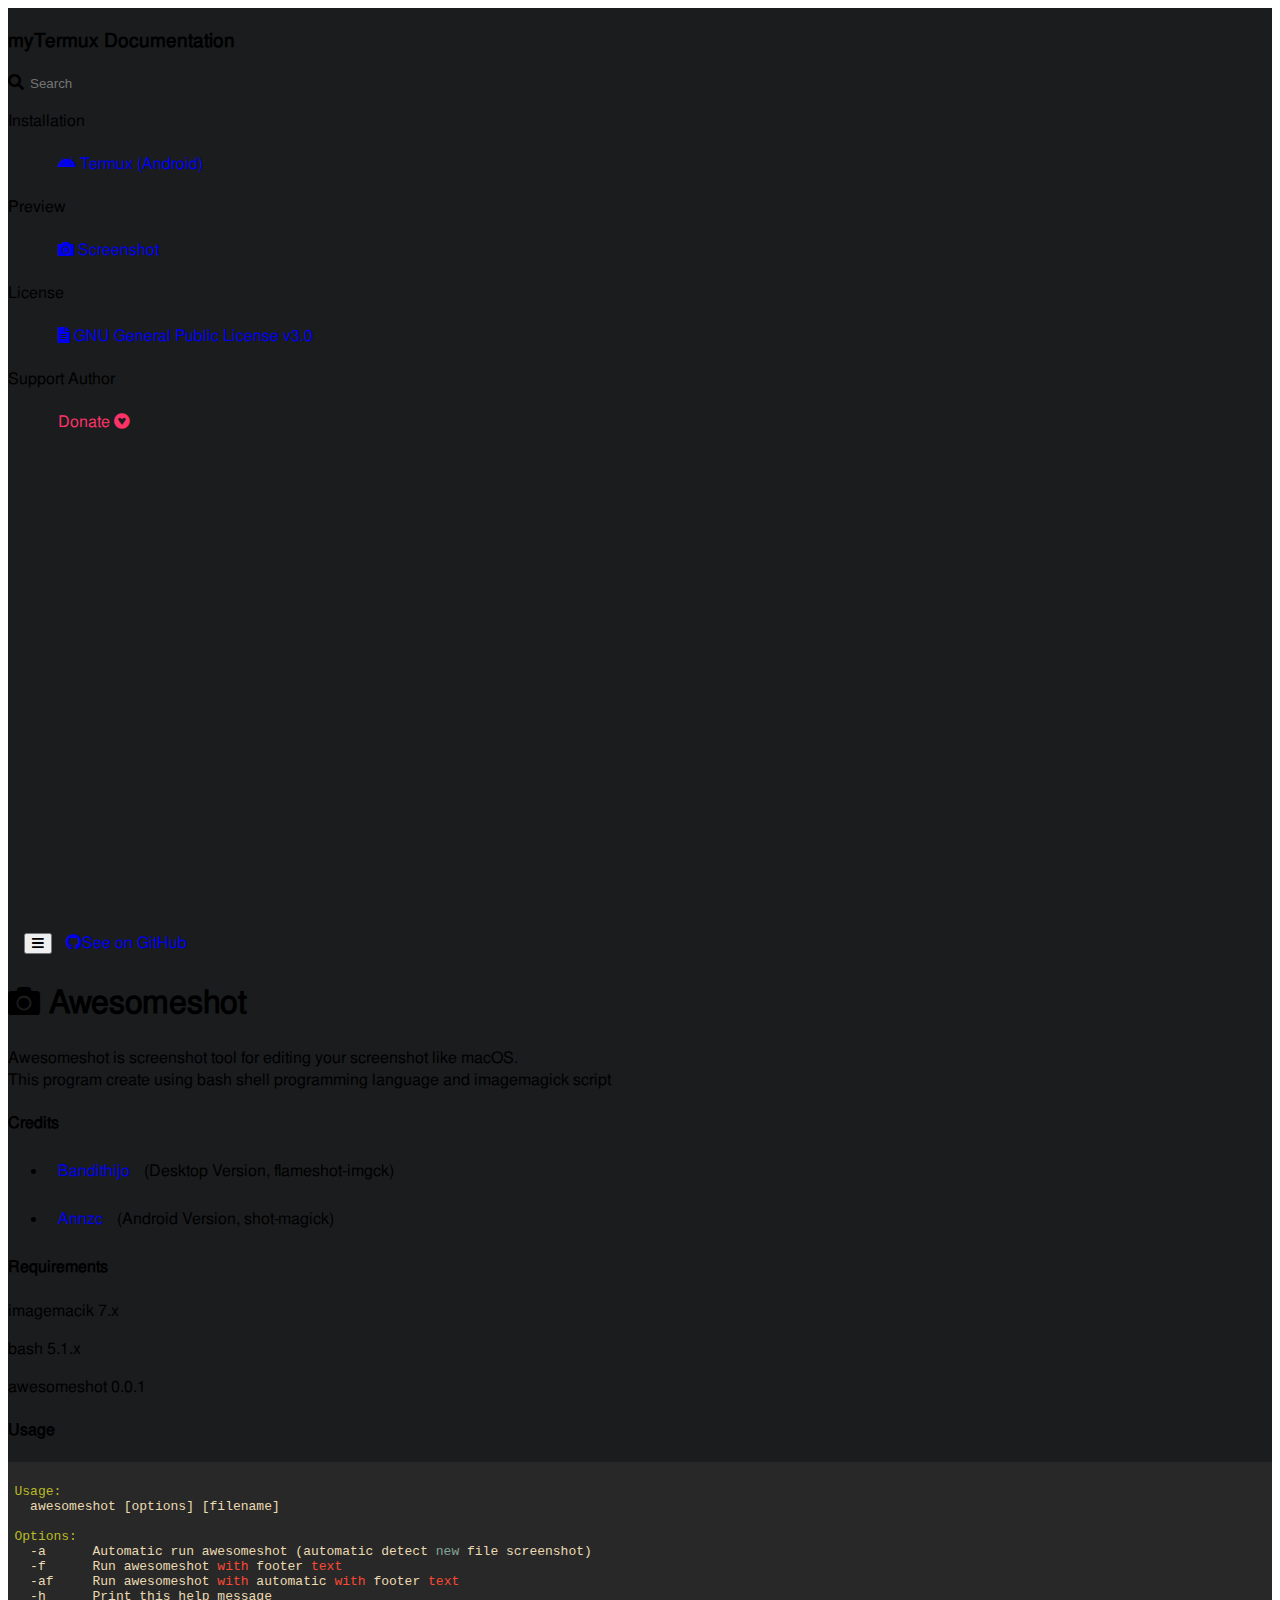
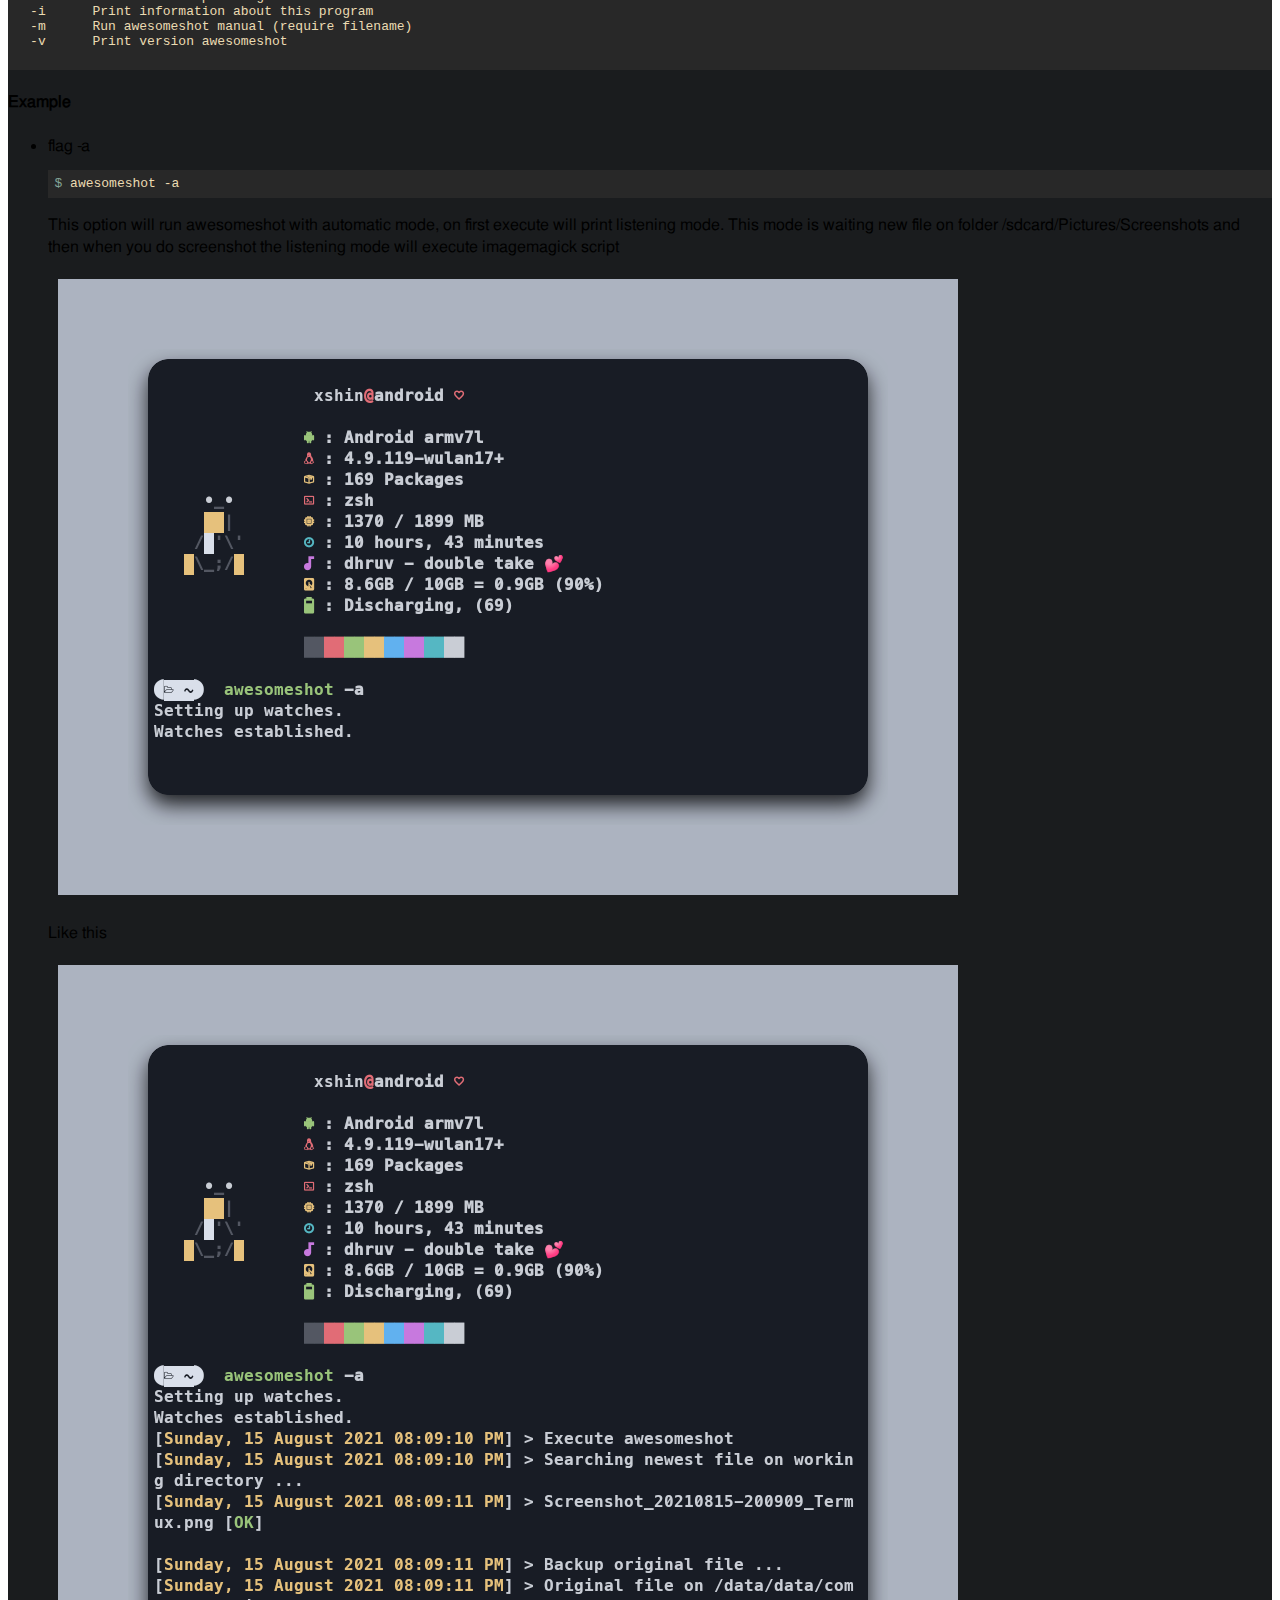
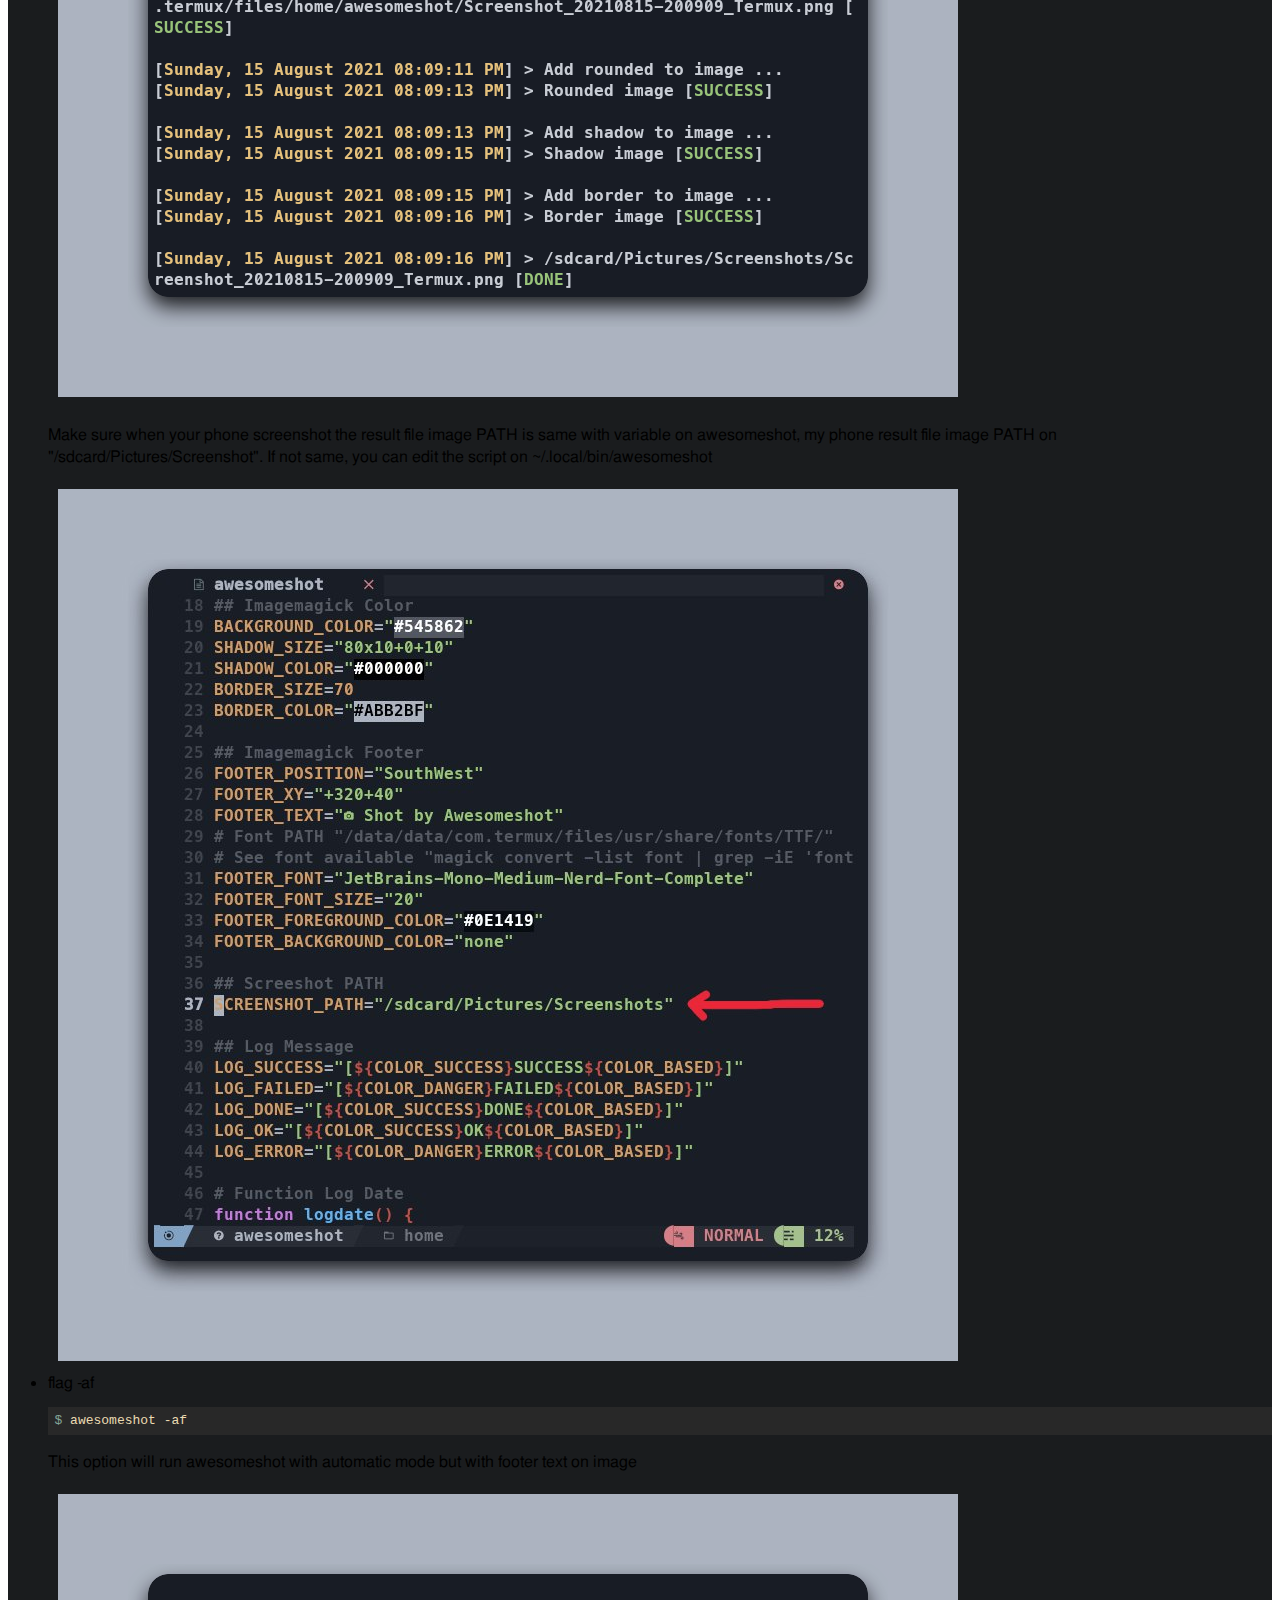
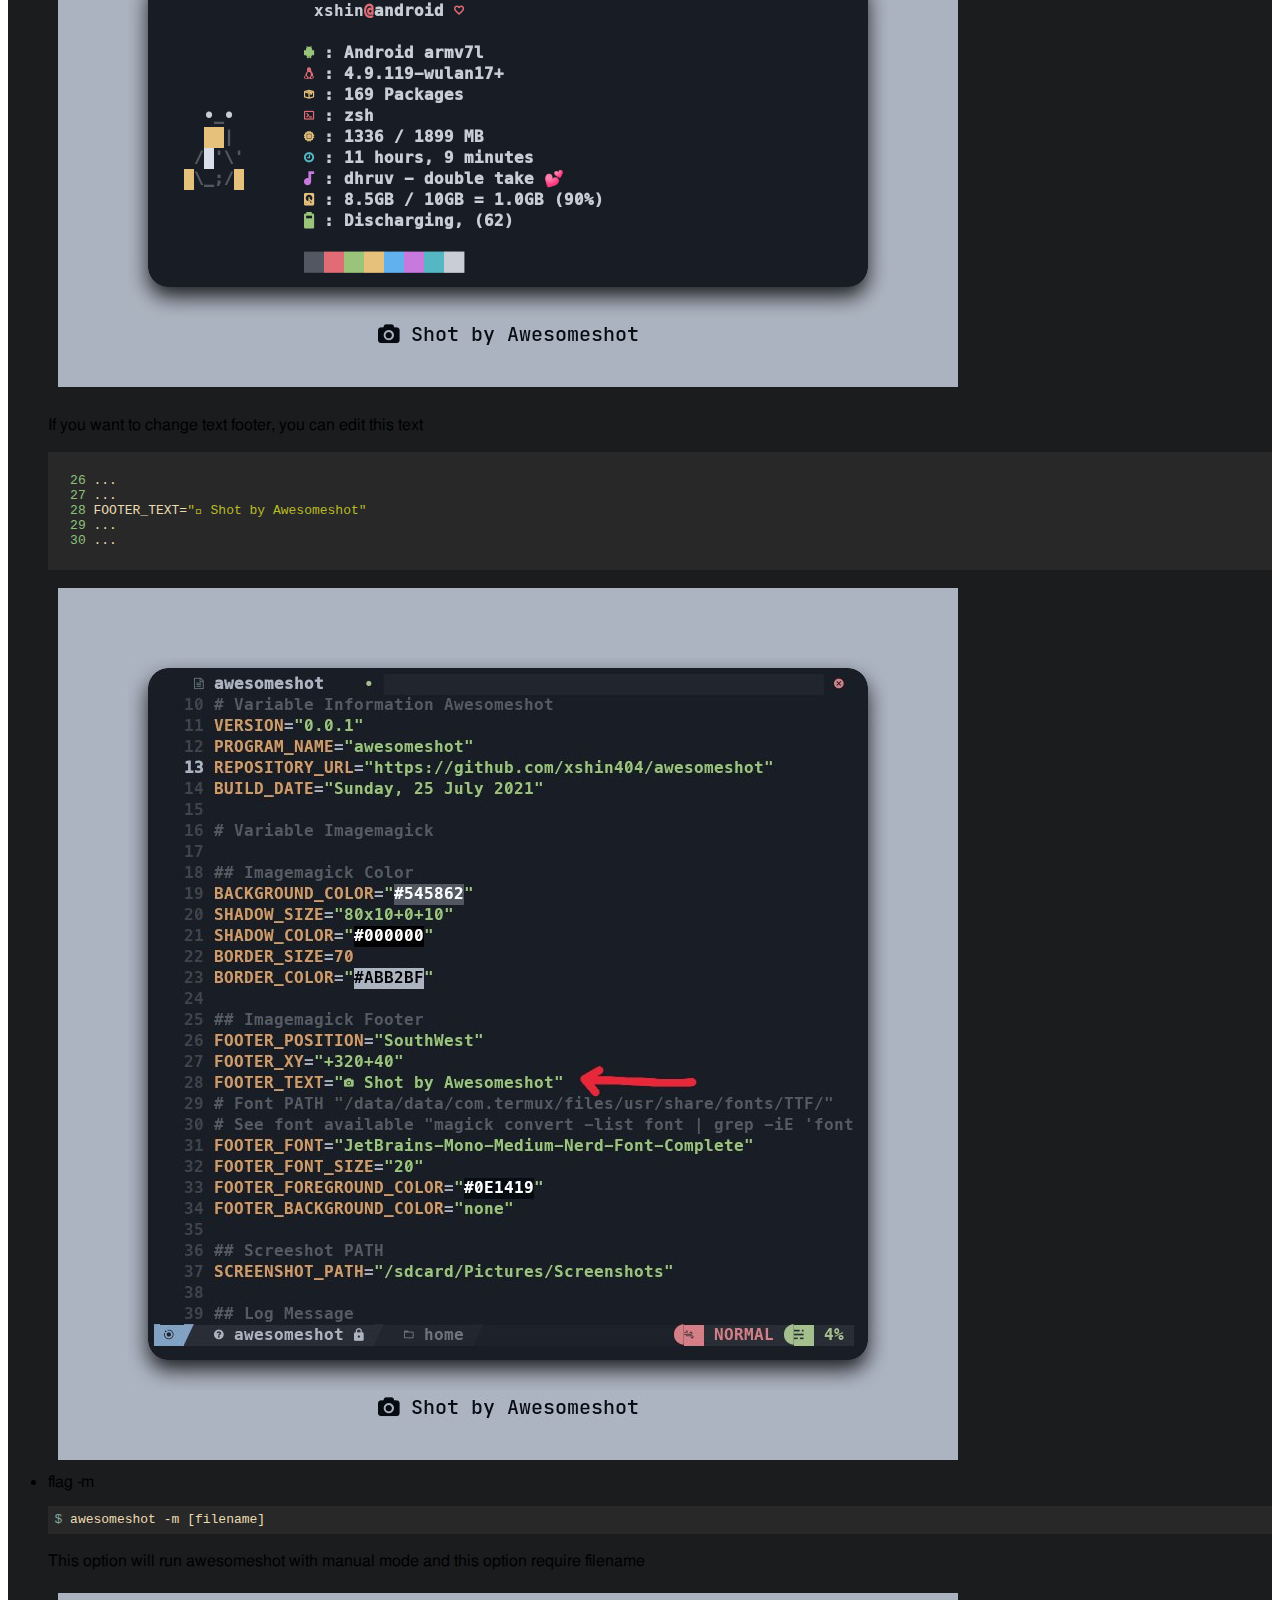
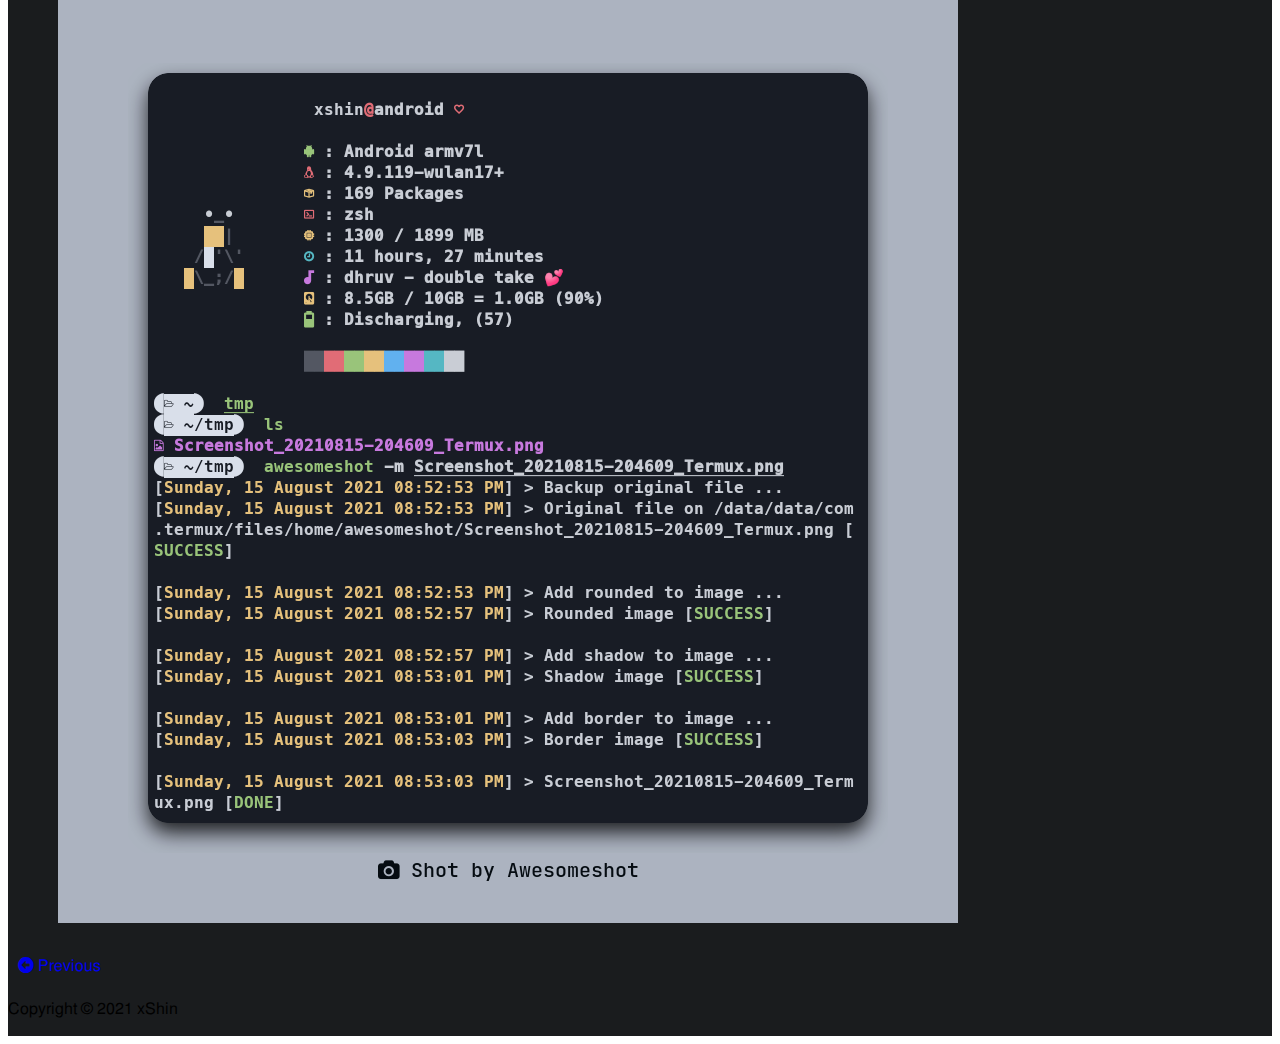
==== awesomeshot/index.html @ f69060a5 "Awesomeshot - myTermux" ====
<!DOCTYPE html>
<html lang="en">

<head>
  <meta charset="utf-8">
  <meta name="viewport" content="width=device-width, initial-scale=1, shrink-to-fit=no">
  <meta name="description" content="">
  <meta name="author" content="">
  <title>Awesomeshot - myTermux</title>
  <!-- Bootstrap core CSS -->
  <link href="https://cdn.jsdelivr.net/npm/bootstrap@5.0.0-beta2/dist/css/bootstrap.min.css" rel="stylesheet"
    integrity="sha384-BmbxuPwQa2lc/FVzBcNJ7UAyJxM6wuqIj61tLrc4wSX0szH/Ev+nYRRuWlolflfl" crossorigin="anonymous">
  <link rel="stylesheet" href="../assets/css/fontawesome/all.min.css">
  <!-- <link rel="stylesheet" href="../assets/css/highlight/pojoaque.css"> -->
  <link rel="stylesheet" href="../assets/css/highlight/gruvbox-dark.css">
  <!-- Custom styles for this template -->
  <link href="../assets/css/style.css" rel="stylesheet">
  <style>
    .navbar-expand-lg {
      padding-left: 1rem;
    }
  </style>
</head>

<body class="freesans">
  <div class="d-flex bg-dark-side" id="wrapper">
    <!-- Sidebar -->
    <div class="bg-dark text-white p-5" id="sidebar-wrapper">
      <h3>myTermux Documentation</h3>
      <div class="input-group mt-4 form-hover">
        <span class="input-group-text bg-dark-side text-white" style="border: none;"><i
            class="fas fa-search"></i></span>
        <input type="text" class="form-control bg-dark-side text-white" style="border: none;" placeholder="Search">
      </div>
      <div class="installation">
        <p class="text-muted ms-3 mt-4">Installation</p>
        <ul>
          <li><a href="../installation/android.html"><i class="fab fa-android me-1"></i> Termux (Android)</a></li>
        </ul>
      </div>
      <div class="preview">
        <p class="text-muted ms-3 mt-4">Preview</p>
        <ul>
          <li><a href="../preview/screenshot.html"><i class="fas fa-camera me-1"></i> Screenshot</a></li>
        </ul>
      </div>
      <div class="license">
        <p class="text-muted ms-3 mt-4">License</p>
        <ul>
          <li><a href="#" class="comming-soon"><i class="fas fa-file-alt me-1"></i> GNU General Public License
              v3.0</a></li>
        </ul>
      </div>
      <div class="donate">
        <p class="text-muted ms-3 mt-4">Support Author</p>
        <ul>
          <li class="ms-3 mt-4">
            <a href="#" class="btn btn-light comming-soon" style="color: #FC3367">Donate
              <i class="fab fa-gratipay"></i>
            </a>
          </li>
        </ul>
      </div>
    </div>
    <!-- /#sidebar-wrapper -->
    <!-- Page Content -->
    <div id="page-content-wrapper">
      <nav class="navbar navbar-expand-lg navbar-light bg-dark-side mt-4">
        <div class="container-fluid">
          <button class="btn btn-dark" id="menu-toggle"><i class="fas fa-bars"></i></button>
          <a href="https://github.com/xshin404/myTermux" class="btn btn-light me-3">
            <i class="fab fa-github me-2"></i>See on GitHub
          </a>
          <!-- GitHub corner -->
          <!-- <a href="https://github.com/xshin404/myTermux" class="github-corner" tabindex="-1"><svg width="80" height="80"
              viewBox="0 0 250 250"
              style=" position: absolute; bottom: 0; right: 0; border: 0; fill: #fff; color: #1A1C1E;">
              <path d="M0,0 L115,115 L130,115 L142,142 L250,250 L250,0 Z"></path>
              <path
                d="M128.3,109.0 C113.8,99.7 119.0,89.6 119.0,89.6 C122.0,82.7 120.5,78.6 120.5,78.6 C119.2,72.0 123.4,76.3 123.4,76.3 C127.3,80.9 125.5,87.3 125.5,87.3 C122.9,97.6 130.6,101.9 134.4,103.2"
                fill="currentColor" style="transform-origin: 130px 106px;" class="octo-arm"></path>
              <path
                d="M115.0,115.0 C114.9,115.1 118.7,116.5 119.8,115.4 L133.7,101.6 C136.9,99.2 139.9,98.4 142.2,98.6 C133.8,88.0 127.5,74.4 143.8,58.0 C148.5,53.4 154.0,51.2 159.7,51.0 C160.3,49.4 163.2,43.6 171.4,40.1 C171.4,40.1 176.1,42.5 178.8,56.2 C183.1,58.6 187.2,61.8 190.9,65.4 C194.5,69.0 197.7,73.2 200.1,77.6 C213.8,80.2 216.3,84.9 216.3,84.9 C212.7,93.1 206.9,96.0 205.4,96.6 C205.1,102.4 203.0,107.8 198.3,112.5 C181.9,128.9 168.3,122.5 157.7,114.1 C157.9,116.9 156.7,120.9 152.7,124.9 L141.0,136.5 C139.8,137.7 141.6,141.9 141.8,141.8 Z"
                fill="currentColor" class="octo-body"></path>
            </svg></a>
          <style>
            .github-corner:hover .octo-arm {
              animation: octocat-wave 560ms ease-in-out;
            }

            @keyframes octocat-wave {

              0%,
              100% {
                transform: rotate(0);
              }

              20%,
              60% {
                transform: rotate(-25deg);
              }

              40%,
              80% {
                transform: rotate(10deg);
              }
            }

            @media (max-width: 500px) {
              .github-corner:hover .octo-arm {
                animation: none;
              }

              .github-corner .octo-arm {
                animation: octocat-wave 560ms ease-in-out;
              }
            }
          </style> -->
        </div>
      </nav>
      <div class="container-fluid bg-dark-side text-light p-4">
        <h1><i class="fas fa-camera me-2 fs-2"></i> Awesomeshot</h1>
        <div class="api text-end">
          <!-- <ul>
            <li><i class="fas fa-star text-warning me-2"></i>22</li>
            <li><i class="fas fa-code-branch me-3"></i>8</li>
          </ul> -->
        </div>
        <p class="text-muted">Awesomeshot is screenshot tool for editing your screenshot like macOS. <br>
          This program create using bash shell programming language and imagemagick script
        </p>
        <h4>Credits</h4>
        <ul style="list-style-type: disc;">
          <li>
            <p><a
                href="https://bandithijo.github.io/blog/memodifikasi-screenshot-dari-flameshot-dengan-imagemagick#mengganti-author-position">Bandithijo</a>
              (Desktop Version, flameshot-imgck)
            </p>
          </li>
          <li>
            <p>
              <a href="https://github.com/annzc/shot-magick">Annzc</a> (Android Version, shot-magick)
            </p>
          </li>
        </ul>
        <h4 class="mt-4">Requirements</h4>
        <p class="btn btn-light me-2">imagemacik 7.x</p>
        <p class="btn btn-light me-2">bash 5.1.x</p>
        <p class="btn btn-light">awesomeshot 0.0.1</p>
        <h4 class="mt-4">Usage</h4>
        <pre class="rounded"><code>
Usage:
  awesomeshot [options] [filename]

Options:
  -a      Automatic run awesomeshot (automatic detect new file screenshot)
  -f      Run awesomeshot with footer text
  -af     Run awesomeshot with automatic with footer text
  -h      Print this help message
  -i      Print information about this program
  -m      Run awesomeshot manual (require filename)
  -v      Print version awesomeshot
        </code></pre>

        <h4 class="mt-4">Example</h4>
        <ul style="list-style-type: disc;">
          <li class="mb-3">flag -a</li>
          <pre class="rounded"><code>$ awesomeshot -a</code></pre>
          <p class="text-muted">This option will run awesomeshot with automatic mode, on first execute will print
            listening mode. This mode
            is waiting new file on folder /sdcard/Pictures/Screenshots and then when you do screenshot the listening
            mode
            will
            execute imagemagick script</p>
          <a href="images/listening_mode.png" target="_blank" rel="noopener"><img src="images/listening_mode.png" alt=""
              class="img-fluid rounded"></a>
          <p class="text-muted mt-3">
            Like this
          </p>
          <a href="images/exec-magick-script.png" target="_blank" rel="noopener"><img
              src="images/exec-magick-script.png" alt="" class="img-fluid rounded"></a>
          <p class="text-muted mt-3">Make sure when your phone screenshot the result file image PATH is same with
            variable
            on
            awesomeshot,
            my phone result file image PATH on "/sdcard/Pictures/Screenshot". If not same, you can edit the script on
            ~/.local/bin/awesomeshot</p>
          <a href="images/screenshot_path.jpg" target="_blank" rel="noopener"><img src="images/screenshot_path.jpg"
              alt="" class="img-fluid rounded"></a>
          <li class="mt-3 mb-3">flag -af</li>
          <pre class="rounded"><code>$ awesomeshot -af</code></pre>
          <p class="text-muted">This option will run awesomeshot with automatic mode but with footer text on image</p>
          <a href="images/awesomeshot-footer.png" target="_blank" rel="noopener"><img
              src="images/awesomeshot-footer.png" alt="" class="img-fluid rounded"></a>
          <p class="text-muted mt-3">If you want to change text footer, you can edit this text</p>
          <pre class="rounded"><code>
  26 ...
  27 ...
  28 FOOTER_TEXT=" Shot by Awesomeshot"
  29 ...
  30 ...
          </code></pre>
          <a href="images/footer_text.jpg" target="_blank" rel="noopener"><img src="images/footer_text.jpg" alt=""
              class="img-fluid rounded"></a>
          <li class="mt-3 mb-3">flag -m</li>
          <pre class="rounded"><code>$ awesomeshot -m [filename]</code></pre>
          <p class="text-muted">This option will run awesomeshot with manual mode and this option require filename</p>
          <a href="images/manual.png" target="_blank" rel="noopener"><img src="images/manual.png" alt=""
              class="img-fluid rounded"></a>
        </ul>
        <div class="text-end">
          <a href="../preview/screenshot.html" class="text-muted mt-4"><i class="fas fa-arrow-alt-circle-left me-1"></i>
            Previous</a>
        </div>
        <p class="text-muted mt-4">Copyright © 2021 xShin</p>
      </div>
    </div>
  </div>
  <!-- /#page-content-wrapper -->
  </div>
  <!-- /#wrapper -->
  <!-- Bootstrap core JavaScript -->
  <script src="https://cdn.jsdelivr.net/npm/jquery@3.5.1/dist/jquery.min.js" crossorigin="anonymous"></script>
  <script src="https://cdn.jsdelivr.net/npm/bootstrap@5.0.0-beta2/dist/js/bootstrap.bundle.min.js"
    integrity="sha384-b5kHyXgcpbZJO/tY9Ul7kGkf1S0CWuKcCD38l8YkeH8z8QjE0GmW1gYU5S9FOnJ0"
    crossorigin="anonymous"></script>
  <script src="../assets/js/bootstrap/bootstrap.min.js"></script>
  <script src="../assets/js/highlight/highlight.min.js"></script>
  <script src="../assets/js/sweetalert/sweetalert2.all.min.js"></script>
  <script>hljs.highlightAll();</script>
  <!-- Menu Toggle Script -->
  <script>
    $("#menu-toggle").click(function (e) {
      e.preventDefault();
      $("#wrapper").toggleClass("toggled");
    });

    const commingsoon = document.querySelectorAll(".comming-soon");
    commingsoon.forEach(cms => {
      cms.addEventListener("click", function () {
        Swal.fire({
          icon: 'error',
          title: 'Opsss...',
          html: 'Comming Soon',
        })
      })
    })
  </script>
  <script src="../assets/js/script.js"></script>

</body>

</html>
---- assets/css/highlight/pojoaque.css ----
/*

Pojoaque Style by Jason Tate
http://web-cms-designs.com/ftopict-10-pojoaque-style-for-highlight-js-code-highlighter.html
Based on Solarized Style from http://ethanschoonover.com/solarized

*/

.hljs {
  display: block;
  overflow-x: auto;
  padding: 0.5em;
  color: #dccf8f;
  background: url(./pojoaque.jpg) repeat scroll left top #181914;
}

.hljs-comment,
.hljs-quote {
  color: #586e75;
  font-style: italic;
}

.hljs-keyword,
.hljs-selector-tag,
.hljs-literal,
.hljs-addition {
  color: #b64926;
}

.hljs-number,
.hljs-string,
.hljs-doctag,
.hljs-regexp {
  color: #468966;
}

.hljs-title,
.hljs-section,
.hljs-built_in,
.hljs-name {
  color: #ffb03b;
}

.hljs-variable,
.hljs-template-variable,
.hljs-class .hljs-title,
.hljs-type,
.hljs-tag {
  color: #b58900;
}

.hljs-attribute {
  color: #b89859;
}

.hljs-symbol,
.hljs-bullet,
.hljs-link,
.hljs-subst,
.hljs-meta {
  color: #cb4b16;
}

.hljs-deletion {
  color: #dc322f;
}

.hljs-selector-id,
.hljs-selector-class {
  color: #d3a60c;
}

.hljs-formula {
  background: #073642;
}

.hljs-emphasis {
  font-style: italic;
}

.hljs-strong {
  font-weight: bold;
}
---- assets/css/highlight/gruvbox-dark.css ----
/*

Gruvbox style (dark) (c) Pavel Pertsev (original style at https://github.com/morhetz/gruvbox)

*/

.hljs {
  display: block;
  overflow-x: auto;
  padding: 0.5em;
  background: #282828;
}

.hljs,
.hljs-subst {
  color: #ebdbb2;
}

/* Gruvbox Red */
.hljs-deletion,
.hljs-formula,
.hljs-keyword,
.hljs-link,
.hljs-selector-tag {
  color: #fb4934;
}

/* Gruvbox Blue */
.hljs-built_in,
.hljs-emphasis,
.hljs-name,
.hljs-quote,
.hljs-strong,
.hljs-title,
.hljs-variable {
  color: #83a598;
}

/* Gruvbox Yellow */
.hljs-attr,
.hljs-params,
.hljs-template-tag,
.hljs-type {
  color: #fabd2f;
}

/* Gruvbox Purple */
.hljs-builtin-name,
.hljs-doctag,
.hljs-literal,
.hljs-number {
  color: #8f3f71;
}

/* Gruvbox Orange */
.hljs-code,
.hljs-meta,
.hljs-regexp,
.hljs-selector-id,
.hljs-template-variable {
  color: #fe8019;
}

/* Gruvbox Green */
.hljs-addition,
.hljs-meta-string,
.hljs-section,
.hljs-selector-attr,
.hljs-selector-class,
.hljs-string,
.hljs-symbol {
  color: #b8bb26;
}

/* Gruvbox Aqua */
.hljs-attribute,
.hljs-bullet,
.hljs-class,
.hljs-function,
.hljs-function .hljs-keyword,
.hljs-meta-keyword,
.hljs-selector-pseudo,
.hljs-tag {
  color: #8ec07c;
}

/* Gruvbox Gray */
.hljs-comment {
  color: #928374;
}

/* Gruvbox Purple */
.hljs-link_label,
.hljs-literal,
.hljs-number {
  color: #d3869b;
}

.hljs-comment,
.hljs-emphasis {
  font-style: italic;
}

.hljs-section,
.hljs-strong,
.hljs-tag {
  font-weight: bold;
}
---- assets/css/style.css ----
#wrapper {
  overflow-x: hidden;
}

#sidebar-wrapper {
min-height: 100vh;
margin-left: -16rem;
-webkit-transition: margin .25s ease-out;
-moz-transition: margin .25s ease-out;
-o-transition: margin .25s ease-out;
transition: margin .25s ease-out;
}

#page-content-wrapper {
min-width: 100vw;
}

#wrapper.toggled #sidebar-wrapper {
  margin-left: 0;
}

@media (min-width: 768px) {
#sidebar-wrapper {
  margin-left: 0;
}

#page-content-wrapper {
  min-width: 0;
  width: 100%;
}

#wrapper.toggled #sidebar-wrapper {
  margin-left: -27rem;
}
}

@font-face {
  font-family: "freesans";
  src: url(../fonts/google/Free-Sans/FreeSans.ttf);
}

.freesans {
  font-family: "freesans";
}

a {
  text-decoration: none;
  display: inline-block;
  padding: 5px 10px;
}

.next {
  background-color: #f1f1f1;
}

.round {
  border-radius: 5px;
}

ul {
  list-style-type: none;
}

.bg-dark-side {
  background-color:#1A1C1E !important
}

.btn-light:hover {
  background-color: rgb(221, 221, 221);
}

.btn-dark-side {
  color: #fff;
  background-color: #1A1C1E;
}

.btn-dark-side:hover {
  color: #fff;
  background-color: #121416;
}

.bg-dark-main {
  background-color: #131416 !important;
}

.input-group-text:hover {
  background-color: #131416 !important;
}

.form-control:hover {
  background-color: #131416 !important;
}

/* Highlight JS Number */
/* for block of numbers */
.hljs-ln-numbers {
  -webkit-touch-callout: none;
  -webkit-user-select: none;
  -khtml-user-select: none;
  -moz-user-select: none;
  -ms-user-select: none;
  user-select: none;

  text-align: center;
  color: gray;
  /* border-right: 0.5px solid gray; */
  vertical-align: top;
  padding-right: 5px;

  /* your custom style here */
}

/* for block of code */
.hljs-ln-code {
  padding-left: 10px;
}
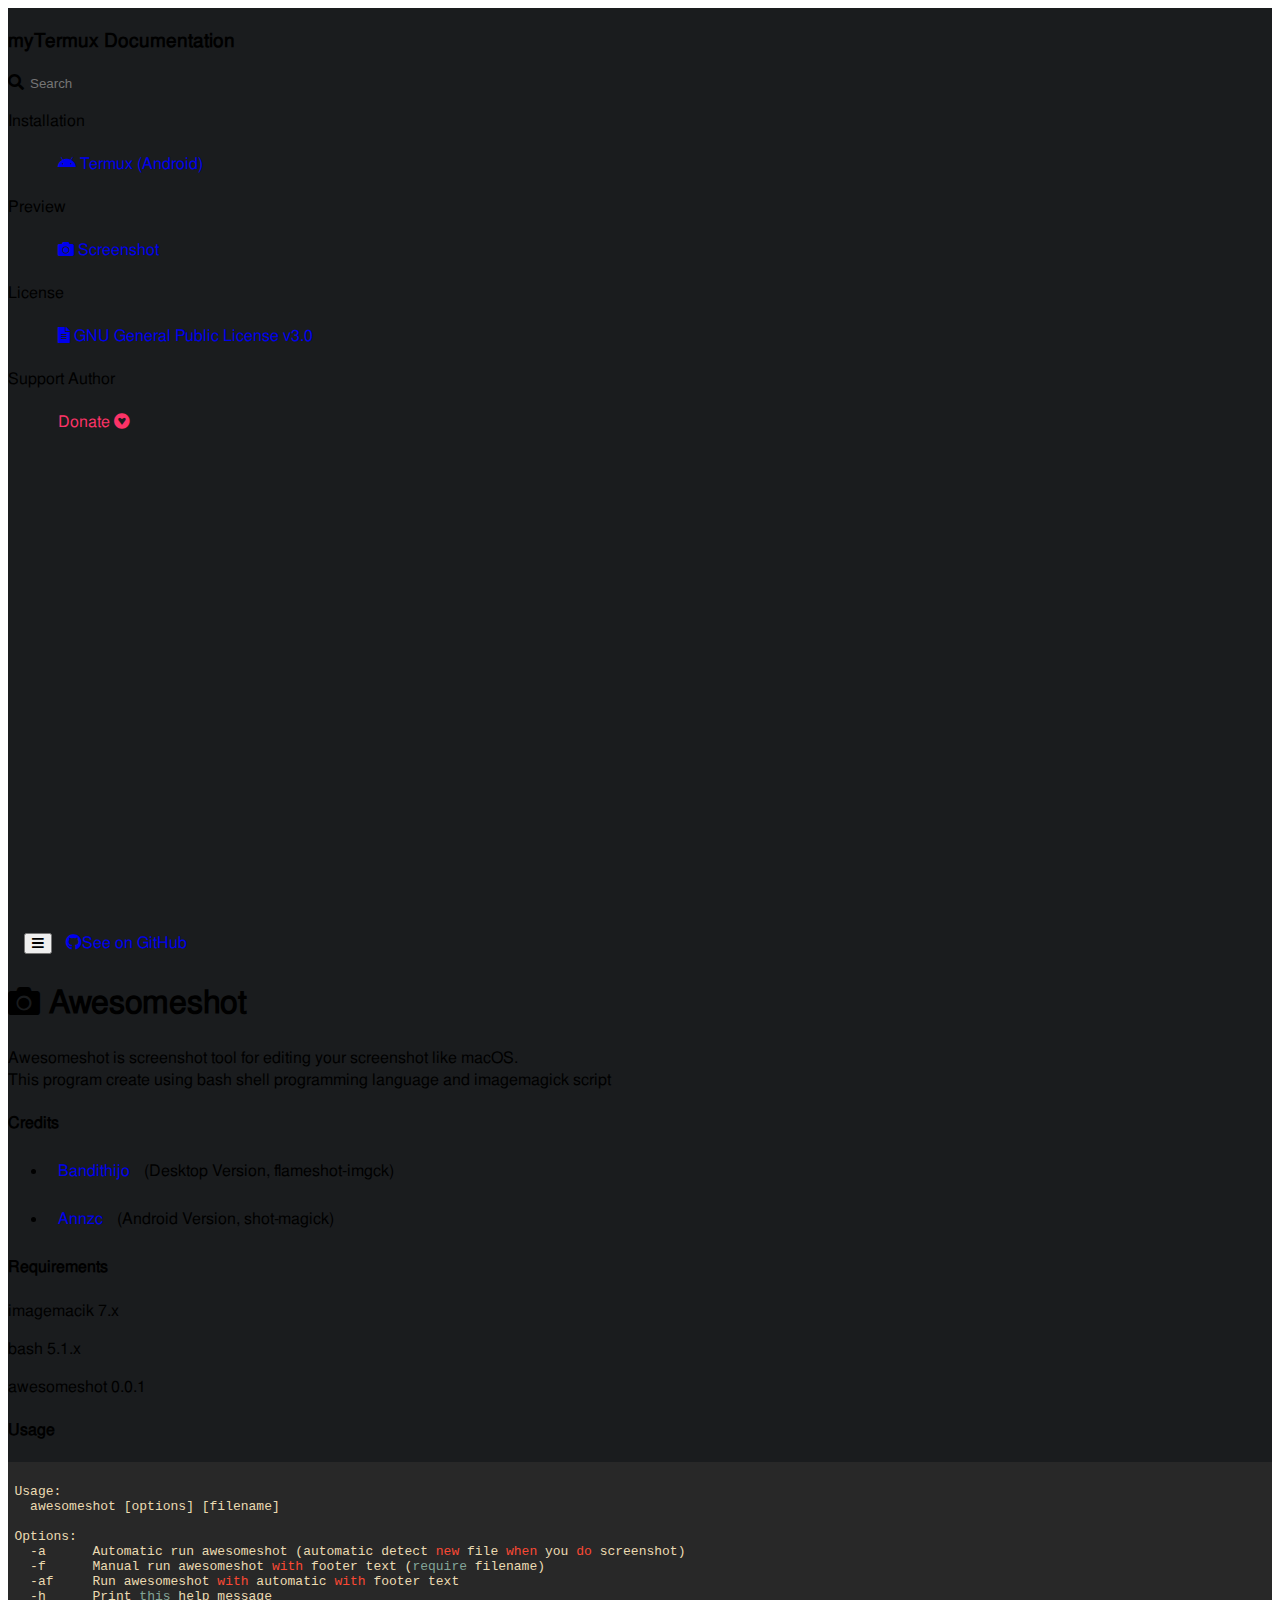
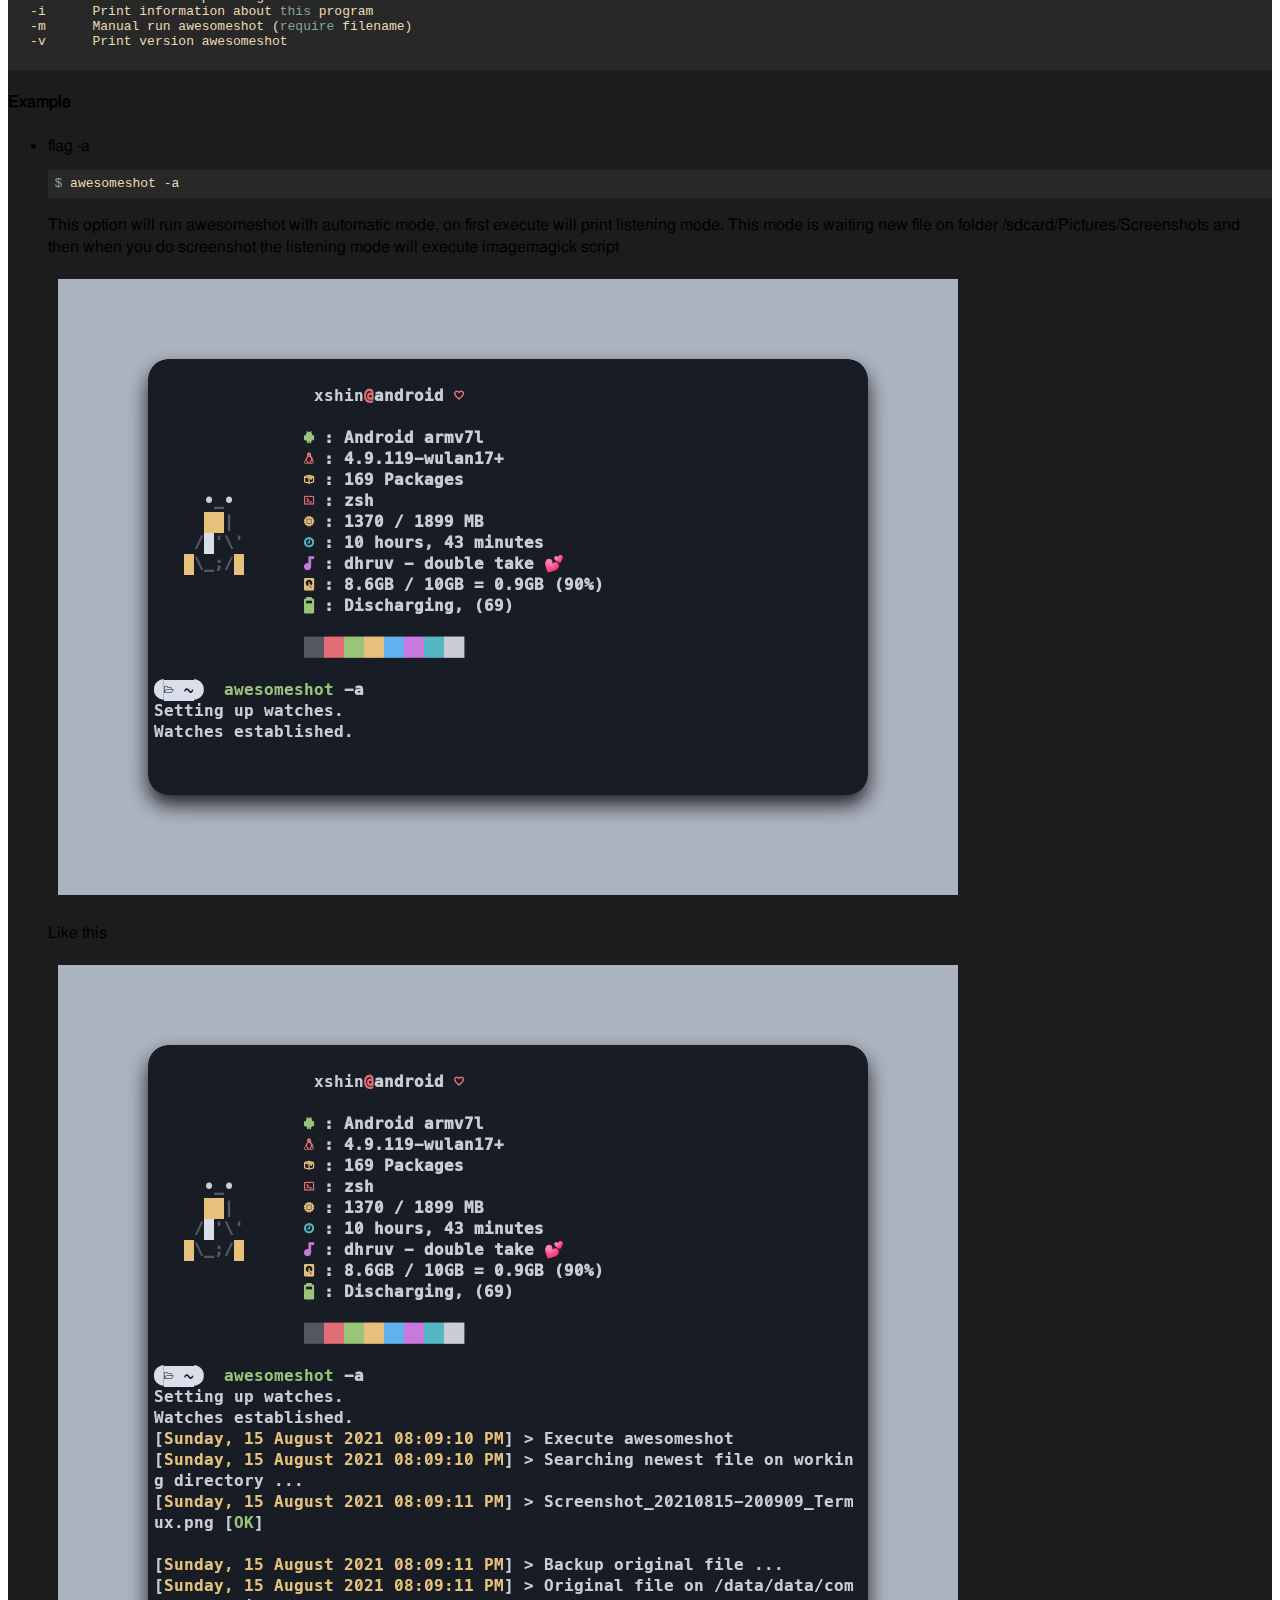
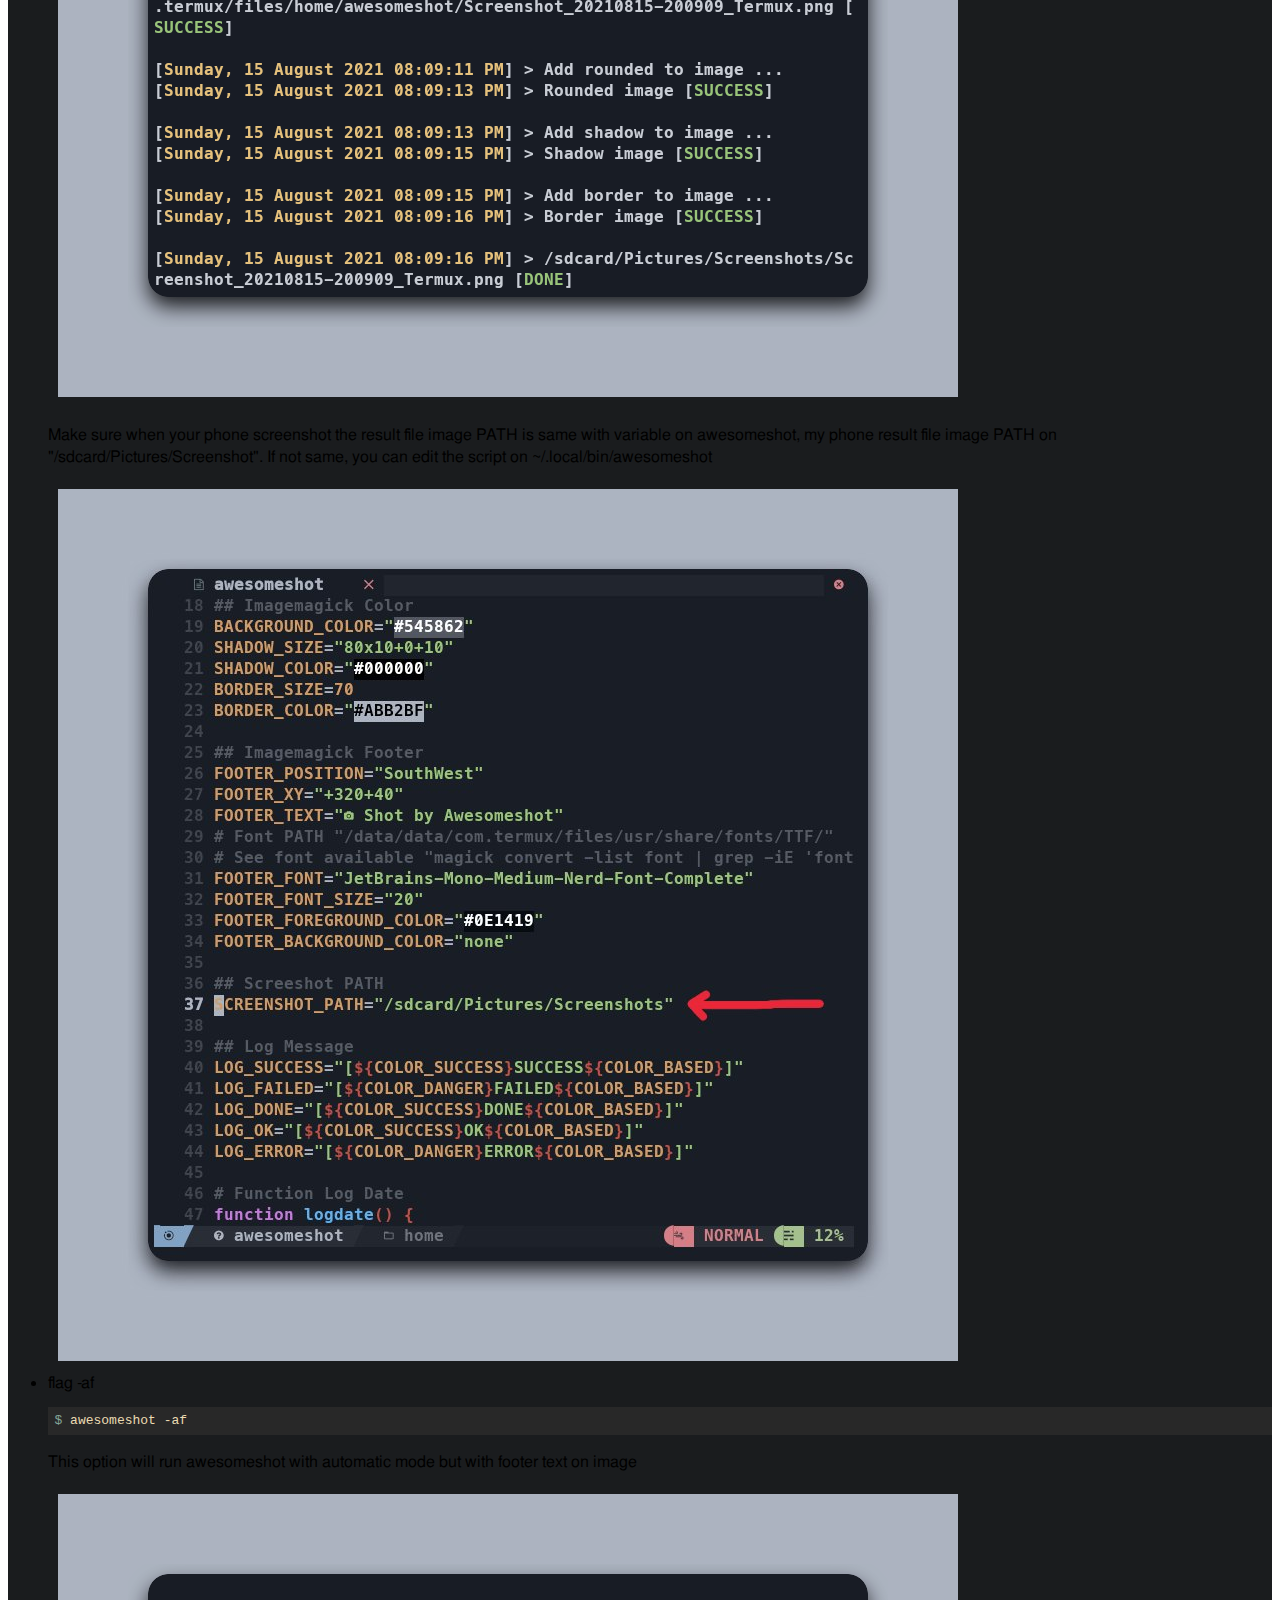
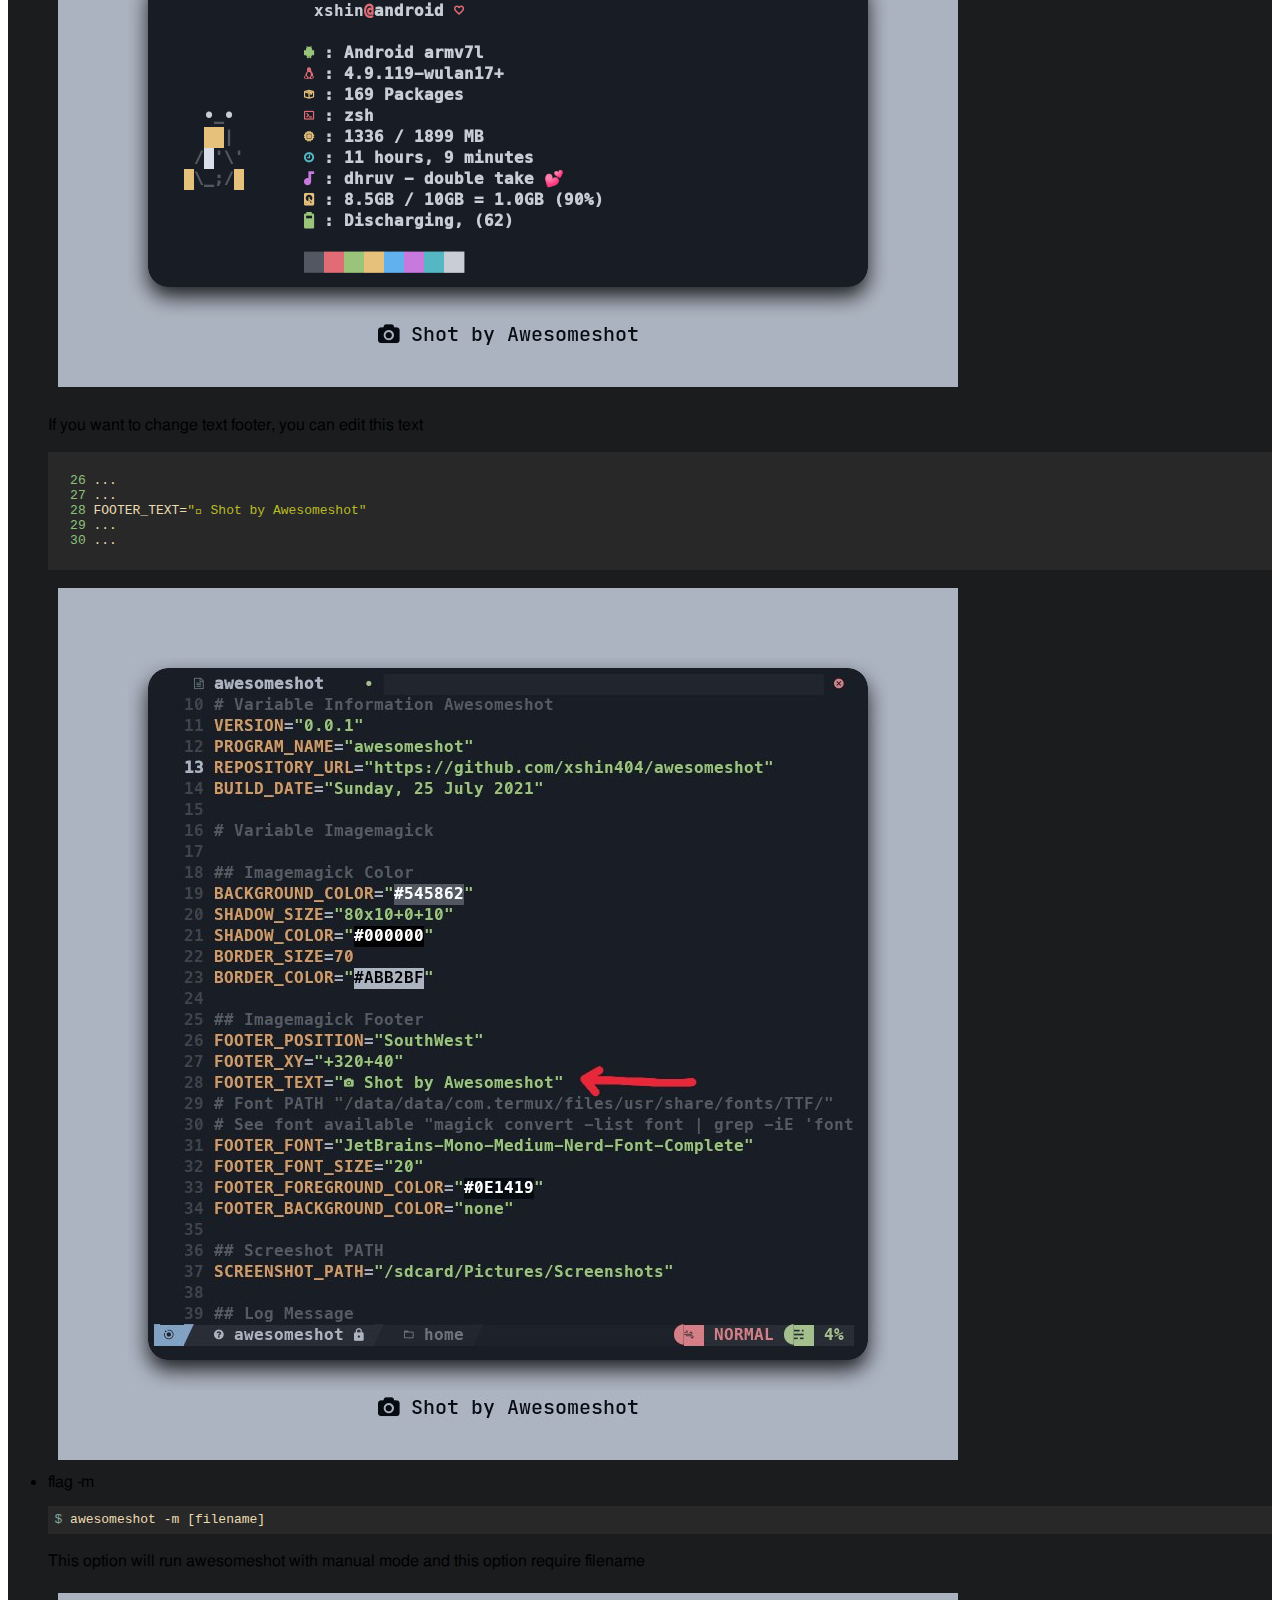
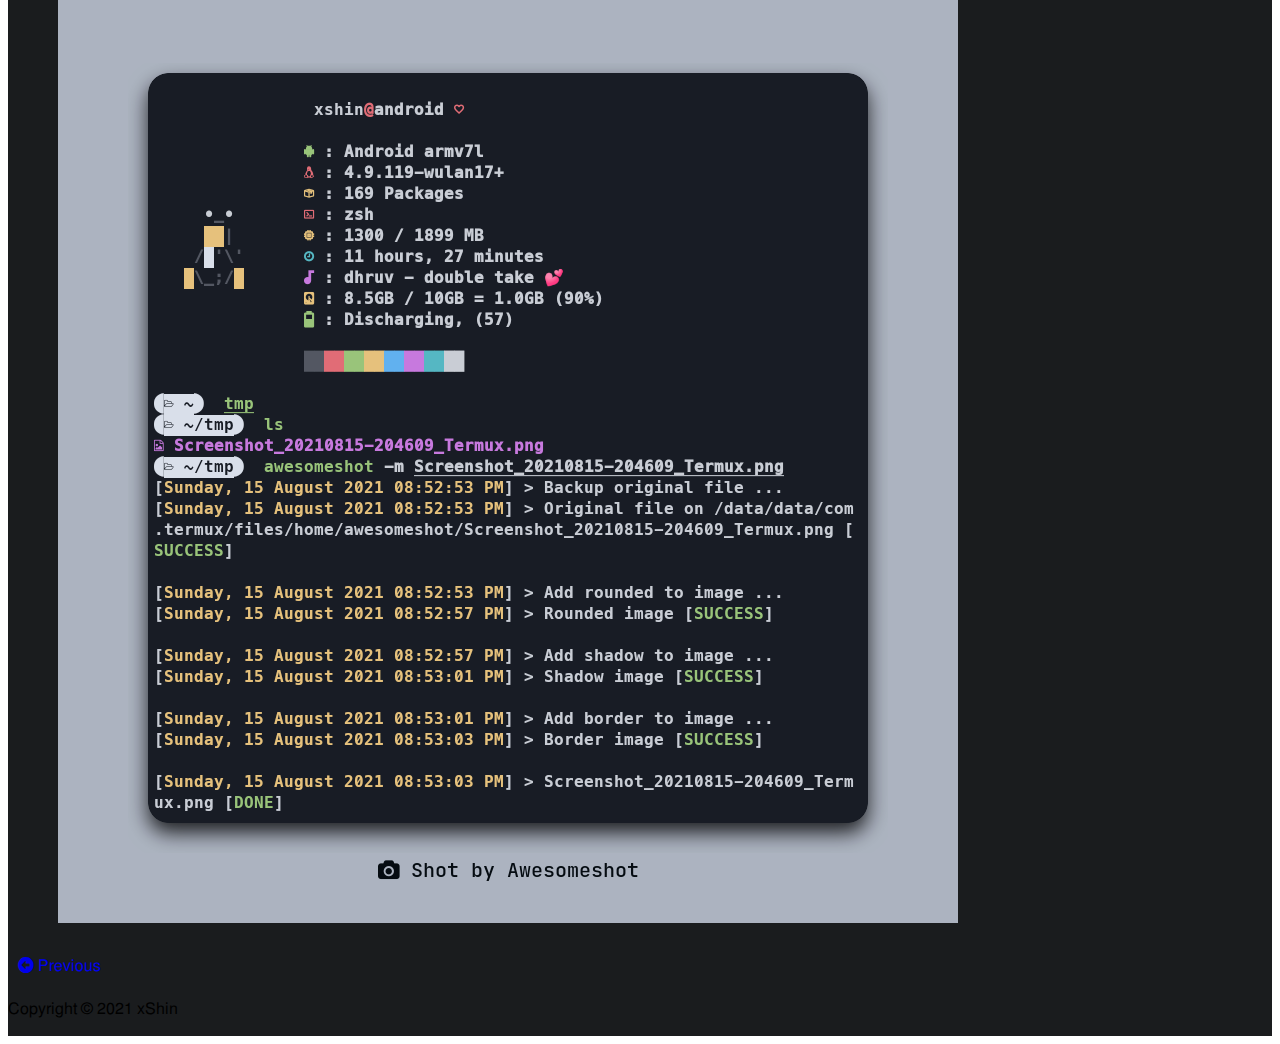
==== commit a8bbd69f: "Awesomeshot - myTermux" ====
--- a/awesomeshot/index.html
+++ b/awesomeshot/index.html
@@ -153,12 +153,12 @@
   awesomeshot [options] [filename]
 
 Options:
-  -a      Automatic run awesomeshot (automatic detect new file screenshot)
-  -f      Run awesomeshot with footer text
+  -a      Automatic run awesomeshot (automatic detect new file when you do screenshot)
+  -f      Manual run awesomeshot with footer text (require filename)
   -af     Run awesomeshot with automatic with footer text
   -h      Print this help message
   -i      Print information about this program
-  -m      Run awesomeshot manual (require filename)
+  -m      Manual run awesomeshot (require filename)
   -v      Print version awesomeshot
         </code></pre>
 
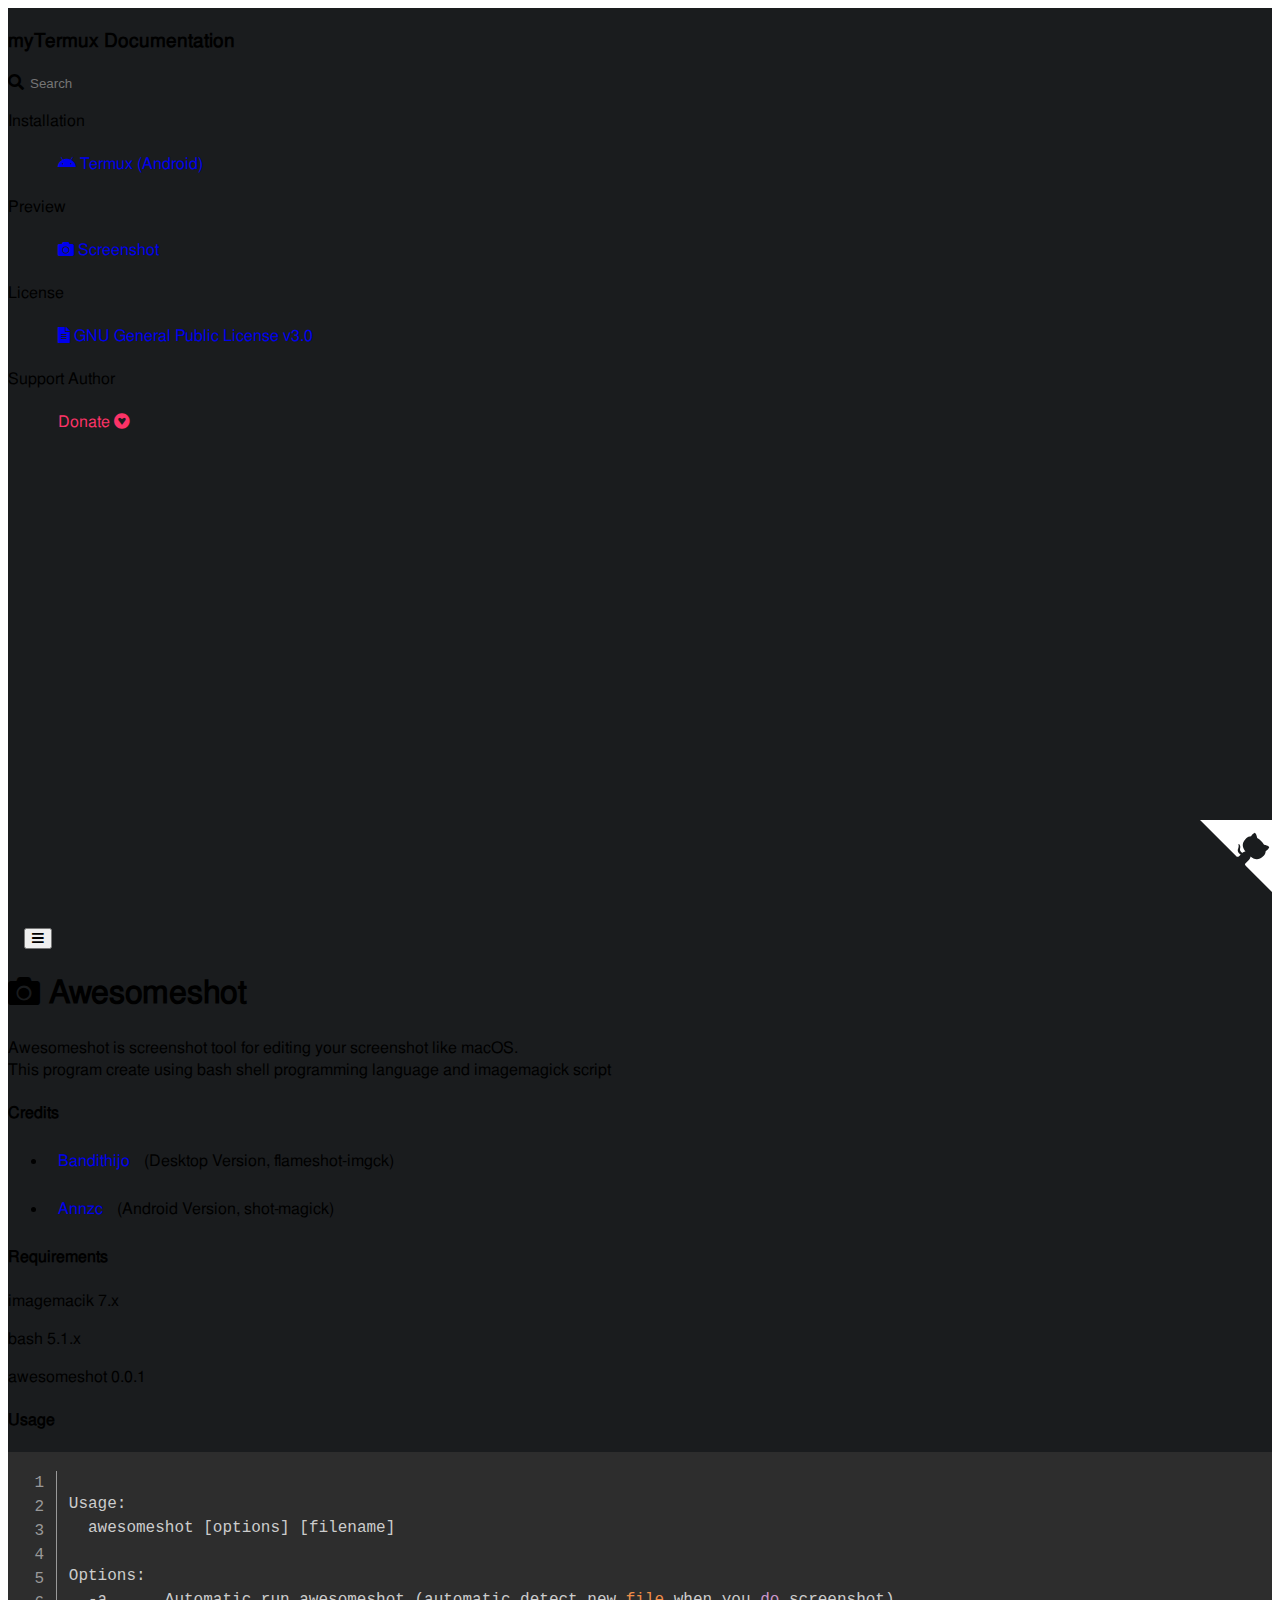
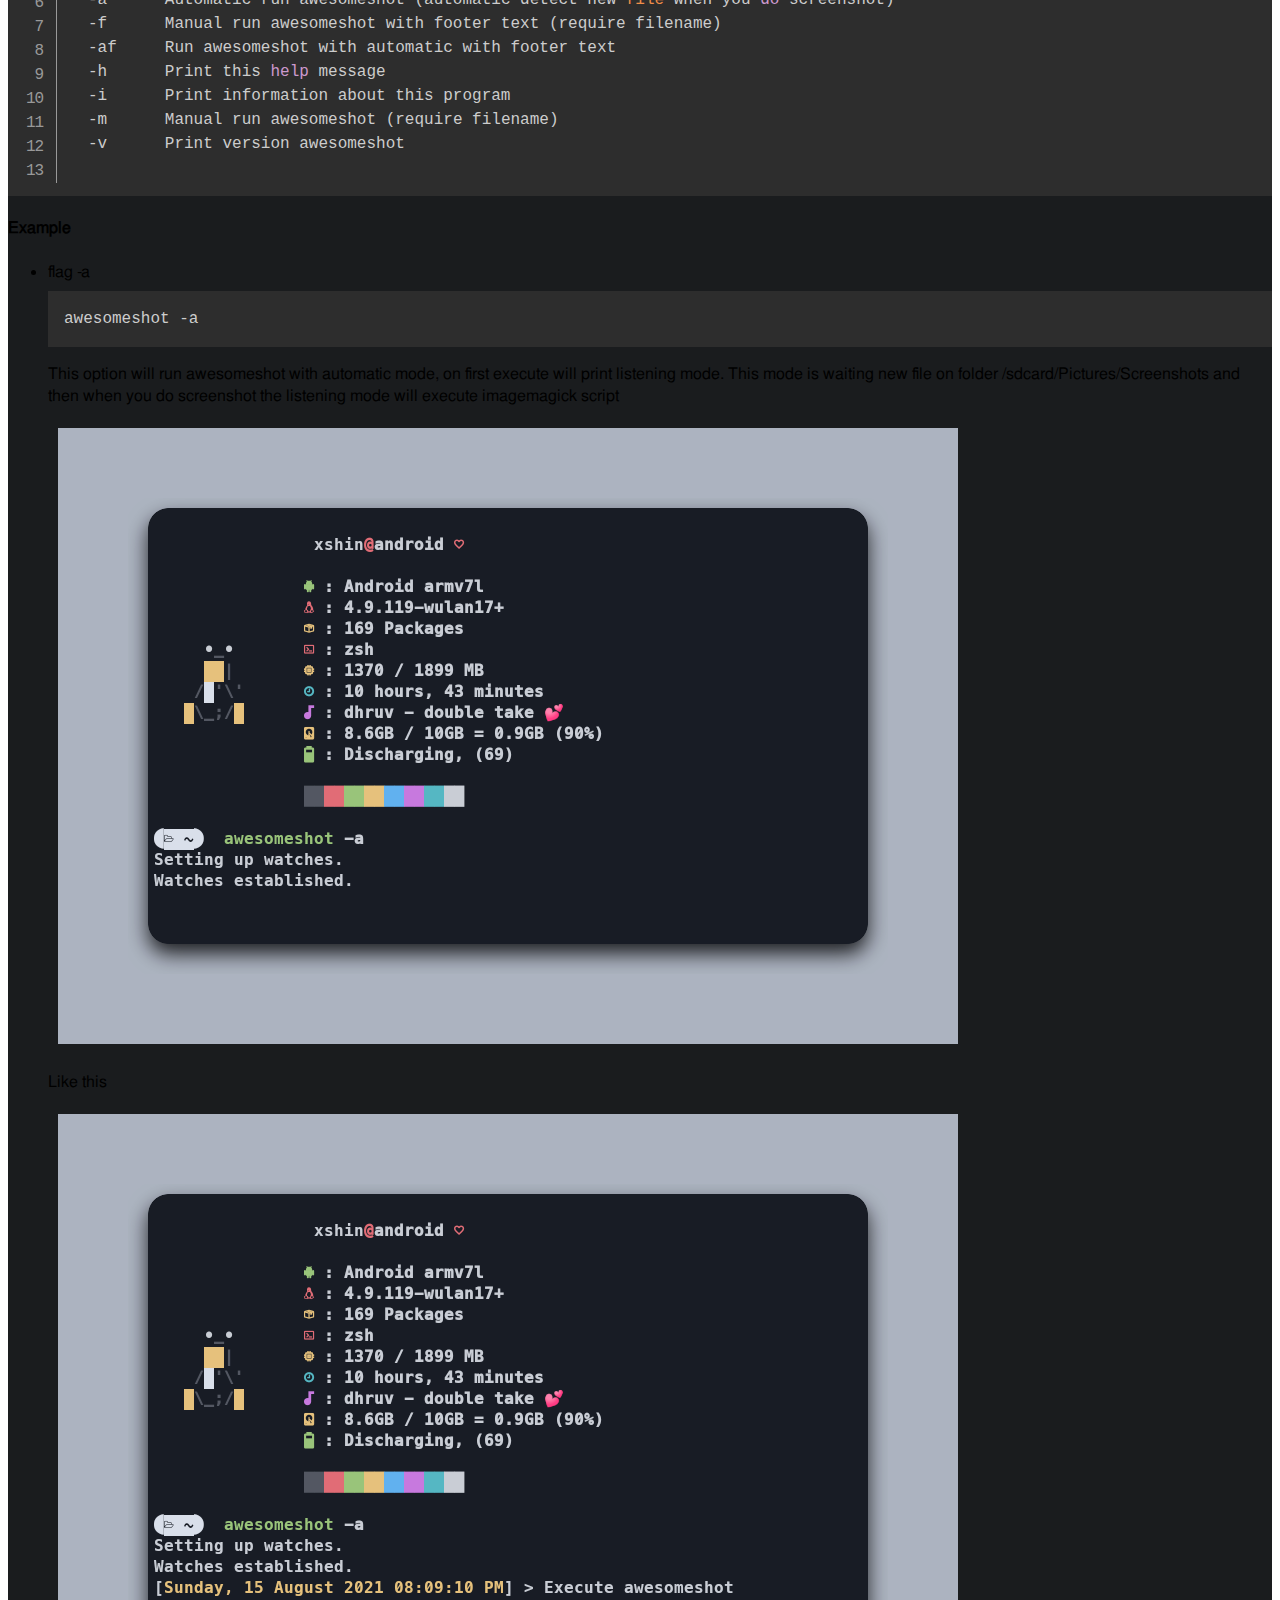
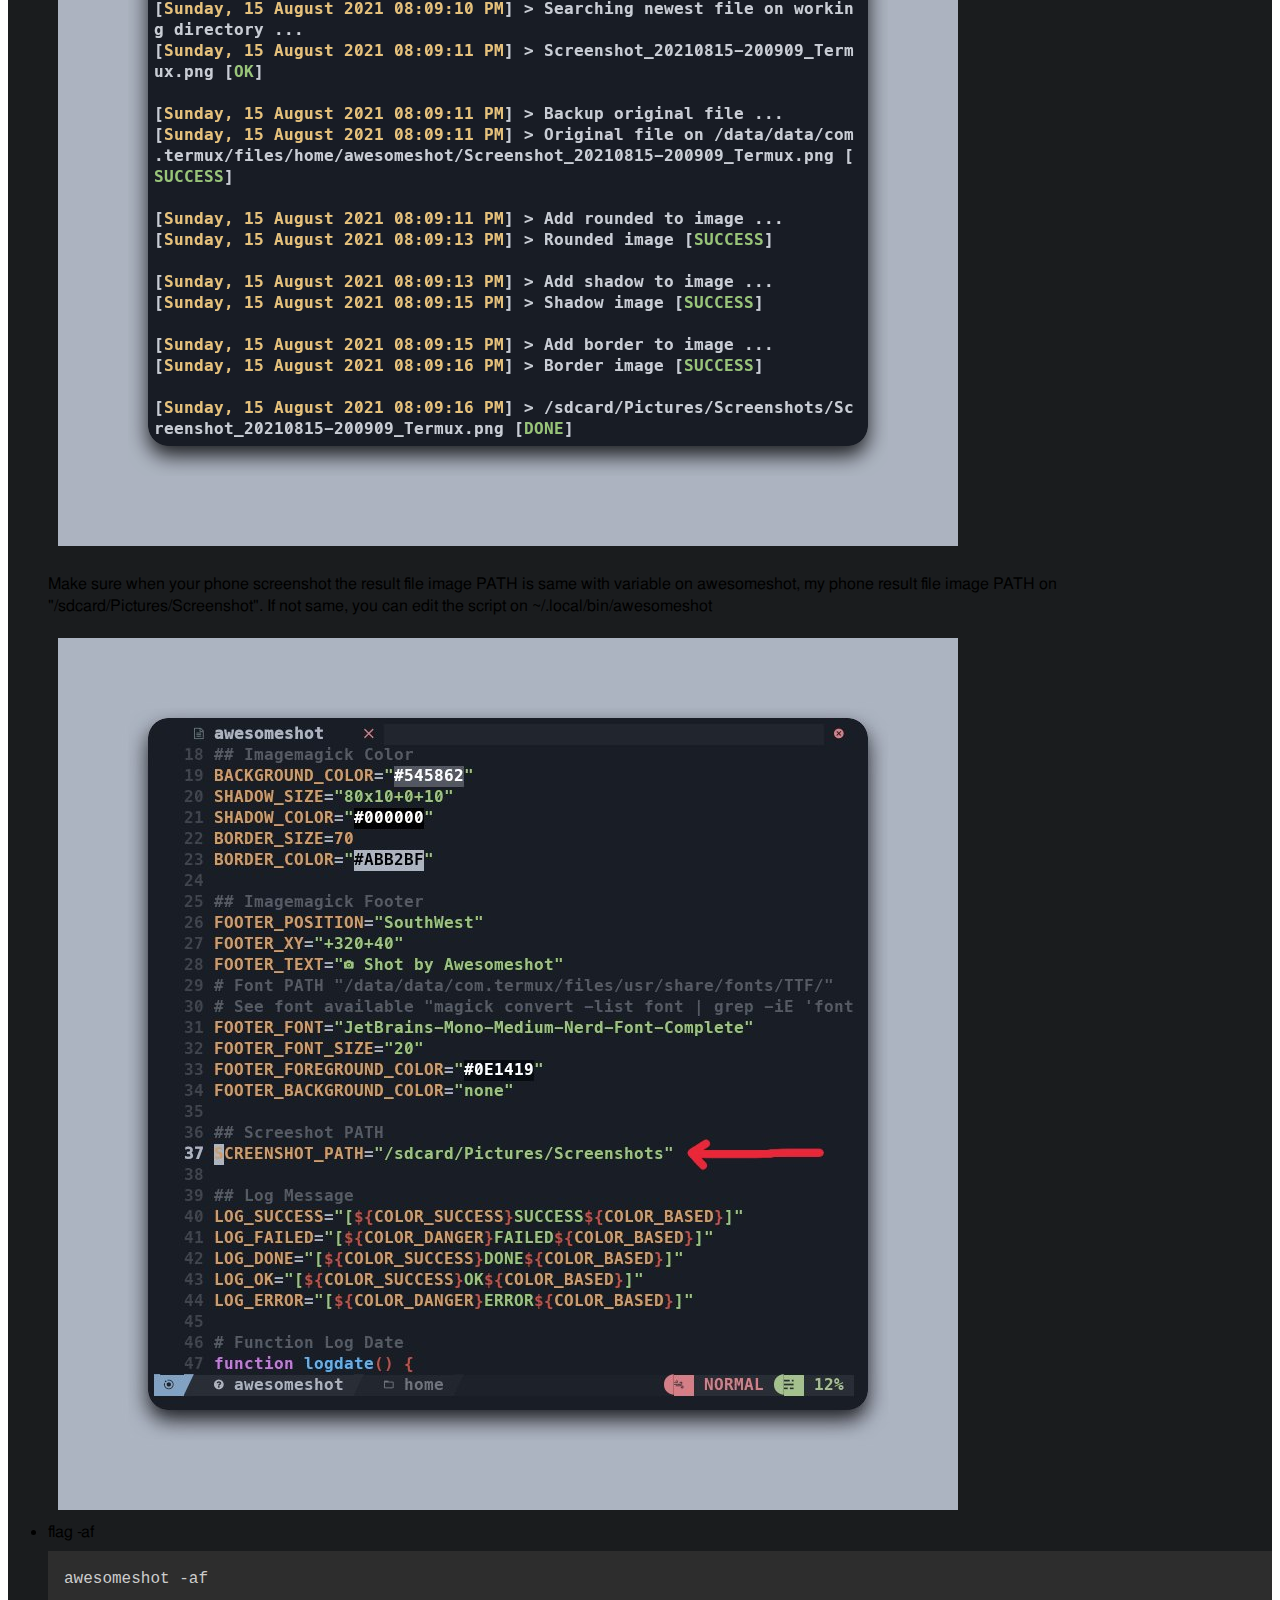
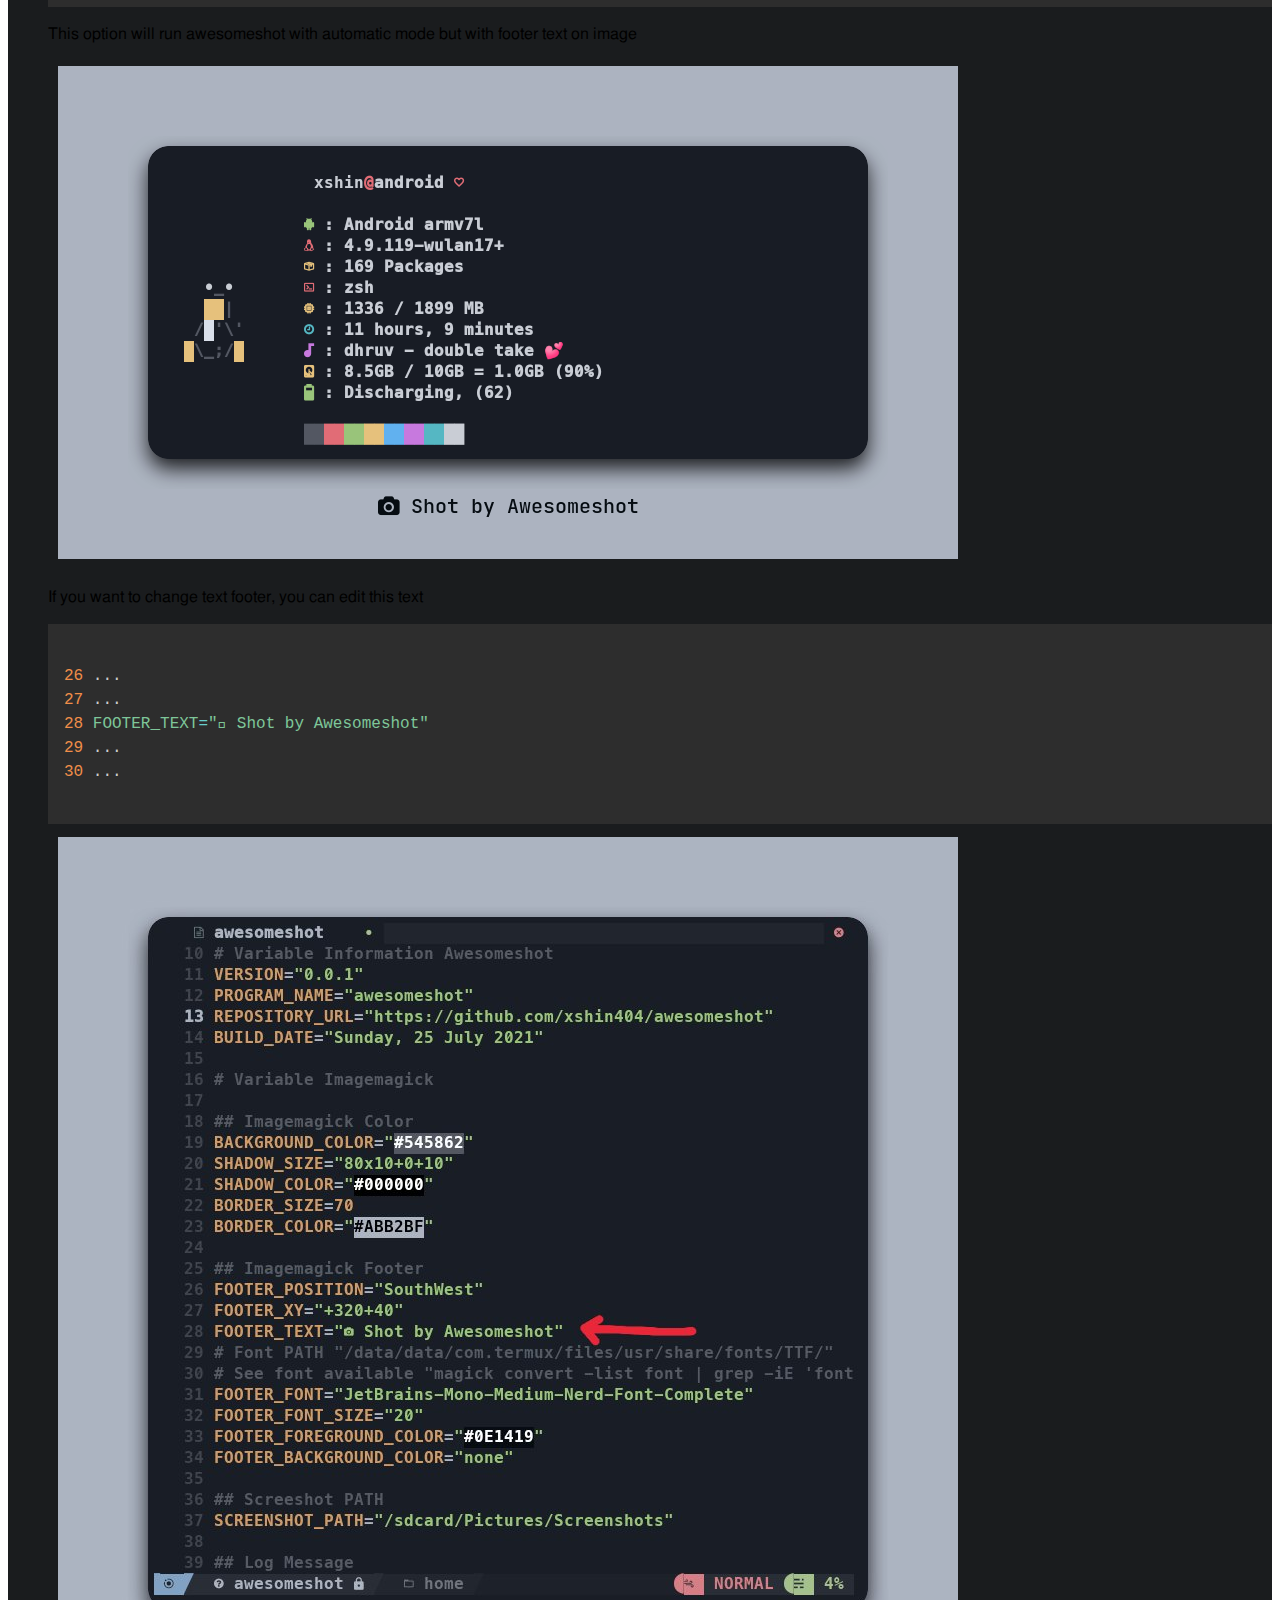
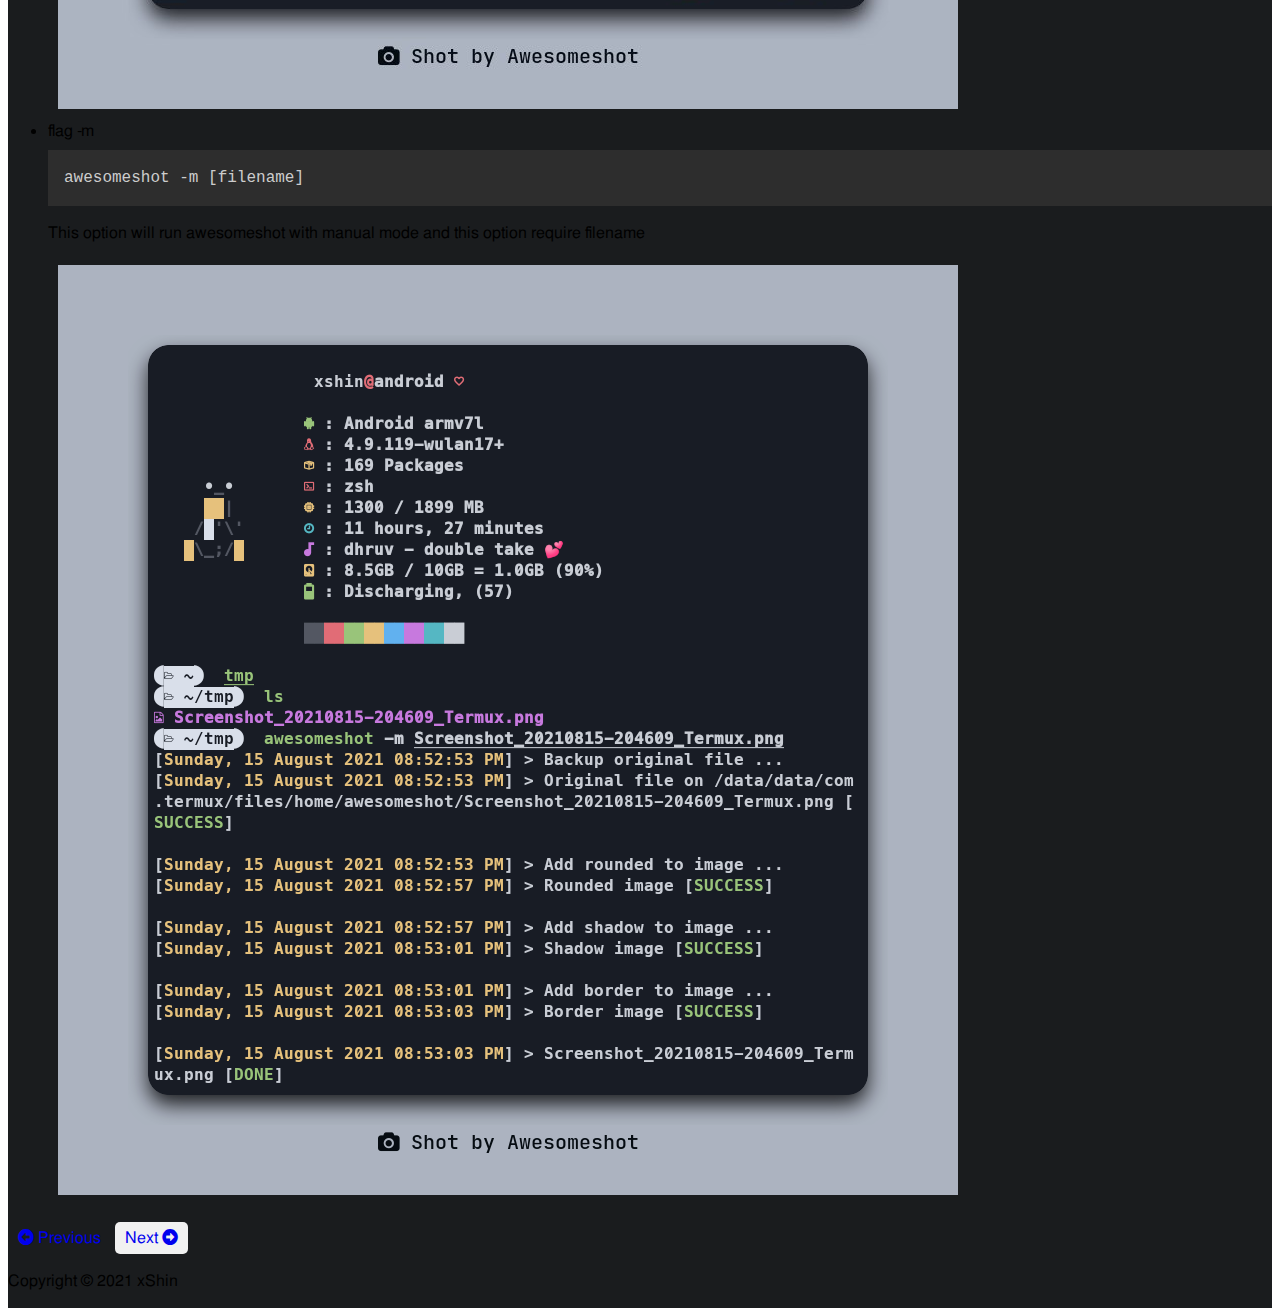
==== commit 950eb794: "Switch syntax highlighting from Highlight.js to Prism.js" ====
--- a/awesomeshot/index.html
+++ b/awesomeshot/index.html
@@ -12,7 +12,8 @@
     integrity="sha384-BmbxuPwQa2lc/FVzBcNJ7UAyJxM6wuqIj61tLrc4wSX0szH/Ev+nYRRuWlolflfl" crossorigin="anonymous">
   <link rel="stylesheet" href="../assets/css/fontawesome/all.min.css">
   <!-- <link rel="stylesheet" href="../assets/css/highlight/pojoaque.css"> -->
-  <link rel="stylesheet" href="../assets/css/highlight/gruvbox-dark.css">
+  <!-- <link rel="stylesheet" href="../assets/css/highlight/gruvbox-dark.css"> -->
+  <link rel="stylesheet" href="../assets/css/prism/tomorrow-night/prism.css">
   <!-- Custom styles for this template -->
   <link href="../assets/css/style.css" rel="stylesheet">
   <style>
@@ -68,12 +69,12 @@
       <nav class="navbar navbar-expand-lg navbar-light bg-dark-side mt-4">
         <div class="container-fluid">
           <button class="btn btn-dark" id="menu-toggle"><i class="fas fa-bars"></i></button>
-          <a href="https://github.com/xshin404/myTermux" class="btn btn-light me-3">
+          <!-- <a href="https://github.com/xshin404/myTermux" class="btn btn-light me-3" target="_blank">
             <i class="fab fa-github me-2"></i>See on GitHub
-          </a>
+          </a> -->
           <!-- GitHub corner -->
-          <!-- <a href="https://github.com/xshin404/myTermux" class="github-corner" tabindex="-1"><svg width="80" height="80"
-              viewBox="0 0 250 250"
+          <a href="https://github.com/xshin404/myTermux" class="github-corner" tabindex="-1" target="_blank"><svg
+              width="80" height="80" viewBox="0 0 250 250"
               style=" position: absolute; bottom: 0; right: 0; border: 0; fill: #fff; color: #1A1C1E;">
               <path d="M0,0 L115,115 L130,115 L142,142 L250,250 L250,0 Z"></path>
               <path
@@ -115,7 +116,7 @@
                 animation: octocat-wave 560ms ease-in-out;
               }
             }
-          </style> -->
+          </style>
         </div>
       </nav>
       <div class="container-fluid bg-dark-side text-light p-4">
@@ -148,7 +149,7 @@
         <p class="btn btn-light me-2">bash 5.1.x</p>
         <p class="btn btn-light">awesomeshot 0.0.1</p>
         <h4 class="mt-4">Usage</h4>
-        <pre class="rounded"><code>
+        <pre class="rounded"><code class="language-bash line-numbers">
 Usage:
   awesomeshot [options] [filename]
 
@@ -165,7 +166,7 @@
         <h4 class="mt-4">Example</h4>
         <ul style="list-style-type: disc;">
           <li class="mb-3">flag -a</li>
-          <pre class="rounded"><code>$ awesomeshot -a</code></pre>
+          <pre class="rounded"><code class="language-bash">awesomeshot -a</code></pre>
           <p class="text-muted">This option will run awesomeshot with automatic mode, on first execute will print
             listening mode. This mode
             is waiting new file on folder /sdcard/Pictures/Screenshots and then when you do screenshot the listening
@@ -188,22 +189,22 @@
           <a href="images/screenshot_path.jpg" target="_blank" rel="noopener"><img src="images/screenshot_path.jpg"
               alt="" class="img-fluid rounded"></a>
           <li class="mt-3 mb-3">flag -af</li>
-          <pre class="rounded"><code>$ awesomeshot -af</code></pre>
+          <pre class="rounded"><code class="language-bash">awesomeshot -af</code></pre>
           <p class="text-muted">This option will run awesomeshot with automatic mode but with footer text on image</p>
           <a href="images/awesomeshot-footer.png" target="_blank" rel="noopener"><img
               src="images/awesomeshot-footer.png" alt="" class="img-fluid rounded"></a>
           <p class="text-muted mt-3">If you want to change text footer, you can edit this text</p>
-          <pre class="rounded"><code>
-  26 ...
-  27 ...
-  28 FOOTER_TEXT=" Shot by Awesomeshot"
-  29 ...
-  30 ...
+          <pre class="rounded"><code class="language-bash">
+26 ...
+27 ...
+28 FOOTER_TEXT=" Shot by Awesomeshot"
+29 ...
+30 ...
           </code></pre>
           <a href="images/footer_text.jpg" target="_blank" rel="noopener"><img src="images/footer_text.jpg" alt=""
               class="img-fluid rounded"></a>
           <li class="mt-3 mb-3">flag -m</li>
-          <pre class="rounded"><code>$ awesomeshot -m [filename]</code></pre>
+          <pre class="rounded"><code class="language-bash">awesomeshot -m [filename]</code></pre>
           <p class="text-muted">This option will run awesomeshot with manual mode and this option require filename</p>
           <a href="images/manual.png" target="_blank" rel="noopener"><img src="images/manual.png" alt=""
               class="img-fluid rounded"></a>
@@ -211,6 +212,9 @@
         <div class="text-end">
           <a href="../preview/screenshot.html" class="text-muted mt-4"><i class="fas fa-arrow-alt-circle-left me-1"></i>
             Previous</a>
+          <a class="text-dark mt-4 next round" style="cursor: pointer;" href="../credits/index.html">Next <i
+              class="fas fa-arrow-alt-circle-right ms-1"></i>
+          </a>
         </div>
         <p class="text-muted mt-4">Copyright © 2021 xShin</p>
       </div>
@@ -225,9 +229,10 @@
     integrity="sha384-b5kHyXgcpbZJO/tY9Ul7kGkf1S0CWuKcCD38l8YkeH8z8QjE0GmW1gYU5S9FOnJ0"
     crossorigin="anonymous"></script>
   <script src="../assets/js/bootstrap/bootstrap.min.js"></script>
-  <script src="../assets/js/highlight/highlight.min.js"></script>
   <script src="../assets/js/sweetalert/sweetalert2.all.min.js"></script>
-  <script>hljs.highlightAll();</script>
+  <script src="../assets/js/prism/okaidia-theme/prism.js"></script>
+  <!-- <script src="../assets/js/highlight/highlight.min.js"></script>
+  <script>hljs.highlightAll();</script> -->
   <!-- Menu Toggle Script -->
   <script>
     $("#menu-toggle").click(function (e) {
--- a/assets/css/prism/tomorrow-night/prism.css
+++ b/assets/css/prism/tomorrow-night/prism.css
@@ -0,0 +1,616 @@
+/* PrismJS 1.24.1
+https://prismjs.com/download.html#themes=prism-tomorrow&languages=markup+css+clike+javascript+bash+css-extras+etlua+lua+markup-templating+php+python+ruby&plugins=line-highlight+line-numbers+show-invisibles+autolinker+custom-class+file-highlight+show-language+previewers+autoloader+command-line+toolbar+copy-to-clipboard */
+/**
+ * prism.js tomorrow night eighties for JavaScript, CoffeeScript, CSS and HTML
+ * Based on https://github.com/chriskempson/tomorrow-theme
+ * @author Rose Pritchard
+ */
+
+code[class*="language-"],
+pre[class*="language-"] {
+	color: #ccc;
+	background: none;
+	font-family: Consolas, Monaco, 'Andale Mono', 'Ubuntu Mono', monospace;
+	font-size: 1em;
+	text-align: left;
+	white-space: pre;
+	word-spacing: normal;
+	word-break: normal;
+	word-wrap: normal;
+	line-height: 1.5;
+
+	-moz-tab-size: 4;
+	-o-tab-size: 4;
+	tab-size: 4;
+
+	-webkit-hyphens: none;
+	-moz-hyphens: none;
+	-ms-hyphens: none;
+	hyphens: none;
+
+}
+
+/* Code blocks */
+pre[class*="language-"] {
+	padding: 1em;
+	margin: .5em 0;
+	overflow: auto;
+}
+
+:not(pre) > code[class*="language-"],
+pre[class*="language-"] {
+	background: #2d2d2d;
+}
+
+/* Inline code */
+:not(pre) > code[class*="language-"] {
+	padding: .1em;
+	border-radius: .3em;
+	white-space: normal;
+}
+
+.token.comment,
+.token.block-comment,
+.token.prolog,
+.token.doctype,
+.token.cdata {
+	color: #999;
+}
+
+.token.punctuation {
+	color: #ccc;
+}
+
+.token.tag,
+.token.attr-name,
+.token.namespace,
+.token.deleted {
+	color: #e2777a;
+}
+
+.token.function-name {
+	color: #6196cc;
+}
+
+.token.boolean,
+.token.number,
+.token.function {
+	color: #f08d49;
+}
+
+.token.property,
+.token.class-name,
+.token.constant,
+.token.symbol {
+	color: #f8c555;
+}
+
+.token.selector,
+.token.important,
+.token.atrule,
+.token.keyword,
+.token.builtin {
+	color: #cc99cd;
+}
+
+.token.string,
+.token.char,
+.token.attr-value,
+.token.regex,
+.token.variable {
+	color: #7ec699;
+}
+
+.token.operator,
+.token.entity,
+.token.url {
+	color: #67cdcc;
+}
+
+.token.important,
+.token.bold {
+	font-weight: bold;
+}
+.token.italic {
+	font-style: italic;
+}
+
+.token.entity {
+	cursor: help;
+}
+
+.token.inserted {
+	color: green;
+}
+
+pre[data-line] {
+	position: relative;
+	padding: 1em 0 1em 3em;
+}
+
+.line-highlight {
+	position: absolute;
+	left: 0;
+	right: 0;
+	padding: inherit 0;
+	margin-top: 1em; /* Same as .prism’s padding-top */
+
+	background: hsla(24, 20%, 50%,.08);
+	background: linear-gradient(to right, hsla(24, 20%, 50%,.1) 70%, hsla(24, 20%, 50%,0));
+
+	pointer-events: none;
+
+	line-height: inherit;
+	white-space: pre;
+}
+
+@media print {
+	.line-highlight {
+		/*
+		 * This will prevent browsers from replacing the background color with white.
+		 * It's necessary because the element is layered on top of the displayed code.
+		 */
+		-webkit-print-color-adjust: exact;
+		color-adjust: exact;
+	}
+}
+
+	.line-highlight:before,
+	.line-highlight[data-end]:after {
+		content: attr(data-start);
+		position: absolute;
+		top: .4em;
+		left: .6em;
+		min-width: 1em;
+		padding: 0 .5em;
+		background-color: hsla(24, 20%, 50%,.4);
+		color: hsl(24, 20%, 95%);
+		font: bold 65%/1.5 sans-serif;
+		text-align: center;
+		vertical-align: .3em;
+		border-radius: 999px;
+		text-shadow: none;
+		box-shadow: 0 1px white;
+	}
+
+	.line-highlight[data-end]:after {
+		content: attr(data-end);
+		top: auto;
+		bottom: .4em;
+	}
+
+.line-numbers .line-highlight:before,
+.line-numbers .line-highlight:after {
+	content: none;
+}
+
+pre[id].linkable-line-numbers span.line-numbers-rows {
+	pointer-events: all;
+}
+pre[id].linkable-line-numbers span.line-numbers-rows > span:before {
+	cursor: pointer;
+}
+pre[id].linkable-line-numbers span.line-numbers-rows > span:hover:before {
+	background-color: rgba(128, 128, 128, .2);
+}
+
+pre[class*="language-"].line-numbers {
+	position: relative;
+	padding-left: 3.8em;
+	counter-reset: linenumber;
+}
+
+pre[class*="language-"].line-numbers > code {
+	position: relative;
+	white-space: inherit;
+}
+
+.line-numbers .line-numbers-rows {
+	position: absolute;
+	pointer-events: none;
+	top: 0;
+	font-size: 100%;
+	left: -3.8em;
+	width: 3em; /* works for line-numbers below 1000 lines */
+	letter-spacing: -1px;
+	border-right: 1px solid #999;
+
+	-webkit-user-select: none;
+	-moz-user-select: none;
+	-ms-user-select: none;
+	user-select: none;
+
+}
+
+	.line-numbers-rows > span {
+		display: block;
+		counter-increment: linenumber;
+	}
+
+		.line-numbers-rows > span:before {
+			content: counter(linenumber);
+			color: #999;
+			display: block;
+			padding-right: 0.8em;
+			text-align: right;
+		}
+
+.token.tab:not(:empty),
+.token.cr,
+.token.lf,
+.token.space {
+	position: relative;
+}
+
+.token.tab:not(:empty):before,
+.token.cr:before,
+.token.lf:before,
+.token.space:before {
+	color: #808080;
+	opacity: 0.6;
+	position: absolute;
+}
+
+.token.tab:not(:empty):before {
+	content: '\21E5';
+}
+
+.token.cr:before {
+	content: '\240D';
+}
+
+.token.crlf:before {
+	content: '\240D\240A';
+}
+.token.lf:before {
+	content: '\240A';
+}
+
+.token.space:before {
+	content: '\00B7';
+}
+
+.token a {
+	color: inherit;
+}
+div.code-toolbar {
+	position: relative;
+}
+
+div.code-toolbar > .toolbar {
+	position: absolute;
+	top: .3em;
+	right: .2em;
+	transition: opacity 0.3s ease-in-out;
+	opacity: 0;
+}
+
+div.code-toolbar:hover > .toolbar {
+	opacity: 1;
+}
+
+/* Separate line b/c rules are thrown out if selector is invalid.
+   IE11 and old Edge versions don't support :focus-within. */
+div.code-toolbar:focus-within > .toolbar {
+	opacity: 1;
+}
+
+div.code-toolbar > .toolbar > .toolbar-item {
+	display: inline-block;
+}
+
+div.code-toolbar > .toolbar > .toolbar-item > a {
+	cursor: pointer;
+}
+
+div.code-toolbar > .toolbar > .toolbar-item > button {
+	background: none;
+	border: 0;
+	color: inherit;
+	font: inherit;
+	line-height: normal;
+	overflow: visible;
+	padding: 0;
+	-webkit-user-select: none; /* for button */
+	-moz-user-select: none;
+	-ms-user-select: none;
+}
+
+div.code-toolbar > .toolbar > .toolbar-item > a,
+div.code-toolbar > .toolbar > .toolbar-item > button,
+div.code-toolbar > .toolbar > .toolbar-item > span {
+	color: #bbb;
+	font-size: .8em;
+	padding: 0 .5em;
+	background: #f5f2f0;
+	background: rgba(224, 224, 224, 0.2);
+	box-shadow: 0 2px 0 0 rgba(0,0,0,0.2);
+	border-radius: .5em;
+}
+
+div.code-toolbar > .toolbar > .toolbar-item > a:hover,
+div.code-toolbar > .toolbar > .toolbar-item > a:focus,
+div.code-toolbar > .toolbar > .toolbar-item > button:hover,
+div.code-toolbar > .toolbar > .toolbar-item > button:focus,
+div.code-toolbar > .toolbar > .toolbar-item > span:hover,
+div.code-toolbar > .toolbar > .toolbar-item > span:focus {
+	color: inherit;
+	text-decoration: none;
+}
+
+.prism-previewer,
+.prism-previewer:before,
+.prism-previewer:after {
+	position: absolute;
+	pointer-events: none;
+}
+.prism-previewer,
+.prism-previewer:after {
+	left: 50%;
+}
+.prism-previewer {
+	margin-top: -48px;
+	width: 32px;
+	height: 32px;
+	margin-left: -16px;
+
+	opacity: 0;
+	-webkit-transition: opacity .25s;
+	-o-transition: opacity .25s;
+	transition: opacity .25s;
+}
+.prism-previewer.flipped {
+	margin-top: 0;
+	margin-bottom: -48px;
+}
+.prism-previewer:before,
+.prism-previewer:after {
+	content: '';
+	position: absolute;
+	pointer-events: none;
+}
+.prism-previewer:before {
+	top: -5px;
+	right: -5px;
+	left: -5px;
+	bottom: -5px;
+	border-radius: 10px;
+	border: 5px solid #fff;
+	box-shadow: 0 0 3px rgba(0, 0, 0, 0.5) inset, 0 0 10px rgba(0, 0, 0, 0.75);
+}
+.prism-previewer:after {
+	top: 100%;
+	width: 0;
+	height: 0;
+	margin: 5px 0 0 -7px;
+	border: 7px solid transparent;
+	border-color: rgba(255, 0, 0, 0);
+	border-top-color: #fff;
+}
+.prism-previewer.flipped:after {
+	top: auto;
+	bottom: 100%;
+	margin-top: 0;
+	margin-bottom: 5px;
+	border-top-color: rgba(255, 0, 0, 0);
+	border-bottom-color: #fff;
+}
+.prism-previewer.active {
+	opacity: 1;
+}
+
+.prism-previewer-angle:before {
+	border-radius: 50%;
+	background: #fff;
+}
+.prism-previewer-angle:after {
+	margin-top: 4px;
+}
+.prism-previewer-angle svg {
+	width: 32px;
+	height: 32px;
+	-webkit-transform: rotate(-90deg);
+	-moz-transform: rotate(-90deg);
+	-ms-transform: rotate(-90deg);
+	-o-transform: rotate(-90deg);
+	transform: rotate(-90deg);
+}
+.prism-previewer-angle[data-negative] svg {
+	-webkit-transform: scaleX(-1) rotate(-90deg);
+	-moz-transform: scaleX(-1) rotate(-90deg);
+	-ms-transform: scaleX(-1) rotate(-90deg);
+	-o-transform: scaleX(-1) rotate(-90deg);
+	transform: scaleX(-1) rotate(-90deg);
+}
+.prism-previewer-angle circle {
+	fill: transparent;
+	stroke: hsl(200, 10%, 20%);
+	stroke-opacity: 0.9;
+	stroke-width: 32;
+	stroke-dasharray: 0, 500;
+}
+
+.prism-previewer-gradient {
+	background-image: linear-gradient(45deg, #bbb 25%, transparent 25%, transparent 75%, #bbb 75%, #bbb), linear-gradient(45deg, #bbb 25%, #eee 25%, #eee 75%, #bbb 75%, #bbb);
+	background-size: 10px 10px;
+	background-position: 0 0, 5px 5px;
+
+	width: 64px;
+	margin-left: -32px;
+}
+.prism-previewer-gradient:before {
+	content: none;
+}
+.prism-previewer-gradient div {
+	position: absolute;
+	top: -5px;
+	left: -5px;
+	right: -5px;
+	bottom: -5px;
+	border-radius: 10px;
+	border: 5px solid #fff;
+	box-shadow: 0 0 3px rgba(0, 0, 0, 0.5) inset, 0 0 10px rgba(0, 0, 0, 0.75);
+}
+
+.prism-previewer-color {
+	background-image: linear-gradient(45deg, #bbb 25%, transparent 25%, transparent 75%, #bbb 75%, #bbb), linear-gradient(45deg, #bbb 25%, #eee 25%, #eee 75%, #bbb 75%, #bbb);
+	background-size: 10px 10px;
+	background-position: 0 0, 5px 5px;
+}
+.prism-previewer-color:before {
+	background-color: inherit;
+	background-clip: padding-box;
+}
+
+.prism-previewer-easing {
+	margin-top: -76px;
+	margin-left: -30px;
+	width: 60px;
+	height: 60px;
+	background: #333;
+}
+.prism-previewer-easing.flipped {
+	margin-bottom: -116px;
+}
+.prism-previewer-easing svg {
+	width: 60px;
+	height: 60px;
+}
+.prism-previewer-easing circle {
+	fill: hsl(200, 10%, 20%);
+	stroke: white;
+}
+.prism-previewer-easing path {
+	fill: none;
+	stroke: white;
+	stroke-linecap: round;
+	stroke-width: 4;
+}
+.prism-previewer-easing line {
+	stroke: white;
+	stroke-opacity: 0.5;
+	stroke-width: 2;
+}
+
+@-webkit-keyframes prism-previewer-time {
+	0% {
+		stroke-dasharray: 0, 500;
+		stroke-dashoffset: 0;
+	}
+	50% {
+		stroke-dasharray: 100, 500;
+		stroke-dashoffset: 0;
+	}
+	100% {
+		stroke-dasharray: 0, 500;
+		stroke-dashoffset: -100;
+	}
+}
+
+@-o-keyframes prism-previewer-time {
+	0% {
+		stroke-dasharray: 0, 500;
+		stroke-dashoffset: 0;
+	}
+	50% {
+		stroke-dasharray: 100, 500;
+		stroke-dashoffset: 0;
+	}
+	100% {
+		stroke-dasharray: 0, 500;
+		stroke-dashoffset: -100;
+	}
+}
+
+@-moz-keyframes prism-previewer-time {
+	0% {
+		stroke-dasharray: 0, 500;
+		stroke-dashoffset: 0;
+	}
+	50% {
+		stroke-dasharray: 100, 500;
+		stroke-dashoffset: 0;
+	}
+	100% {
+		stroke-dasharray: 0, 500;
+		stroke-dashoffset: -100;
+	}
+}
+
+@keyframes prism-previewer-time {
+	0% {
+		stroke-dasharray: 0, 500;
+		stroke-dashoffset: 0;
+	}
+	50% {
+		stroke-dasharray: 100, 500;
+		stroke-dashoffset: 0;
+	}
+	100% {
+		stroke-dasharray: 0, 500;
+		stroke-dashoffset: -100;
+	}
+}
+
+.prism-previewer-time:before {
+	border-radius: 50%;
+	background: #fff;
+}
+.prism-previewer-time:after {
+	margin-top: 4px;
+}
+.prism-previewer-time svg {
+	width: 32px;
+	height: 32px;
+	-webkit-transform: rotate(-90deg);
+	-moz-transform: rotate(-90deg);
+	-ms-transform: rotate(-90deg);
+	-o-transform: rotate(-90deg);
+	transform: rotate(-90deg);
+}
+.prism-previewer-time circle {
+	fill: transparent;
+	stroke: hsl(200, 10%, 20%);
+	stroke-opacity: 0.9;
+	stroke-width: 32;
+	stroke-dasharray: 0, 500;
+	stroke-dashoffset: 0;
+	-webkit-animation: prism-previewer-time linear infinite 3s;
+	-moz-animation: prism-previewer-time linear infinite 3s;
+	-o-animation: prism-previewer-time linear infinite 3s;
+	animation: prism-previewer-time linear infinite 3s;
+}
+.command-line-prompt {
+	border-right: 1px solid #999;
+	display: block;
+	float: left;
+	font-size: 100%;
+	letter-spacing: -1px;
+	margin-right: 1em;
+	pointer-events: none;
+
+	-webkit-user-select: none;
+	-moz-user-select: none;
+	-ms-user-select: none;
+	user-select: none;
+}
+
+.command-line-prompt > span:before {
+	color: #999;
+	content: ' ';
+	display: block;
+	padding-right: 0.8em;
+}
+
+.command-line-prompt > span[data-user]:before {
+	content: "[" attr(data-user) "@" attr(data-host) "] $";
+}
+
+.command-line-prompt > span[data-user="root"]:before {
+	content: "[" attr(data-user) "@" attr(data-host) "] #";
+}
+
+.command-line-prompt > span[data-prompt]:before {
+	content: attr(data-prompt);
+}
+
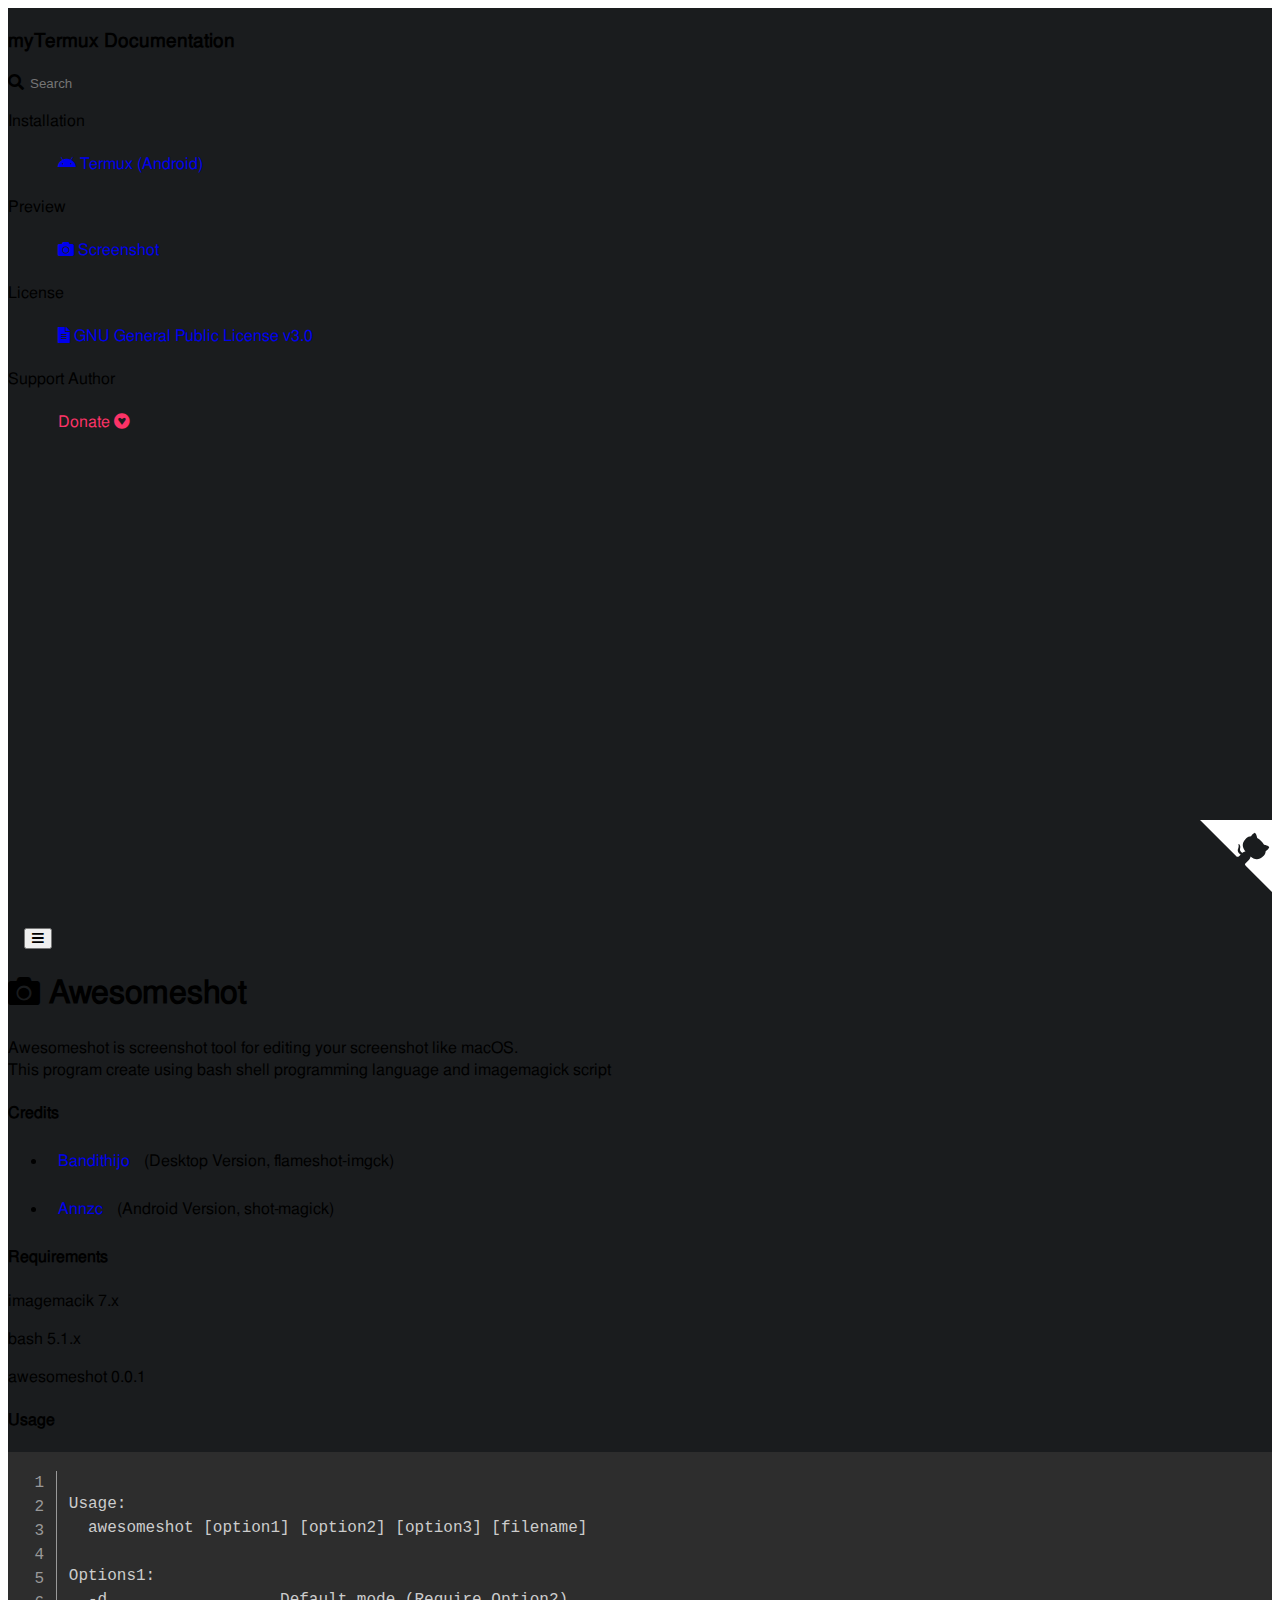
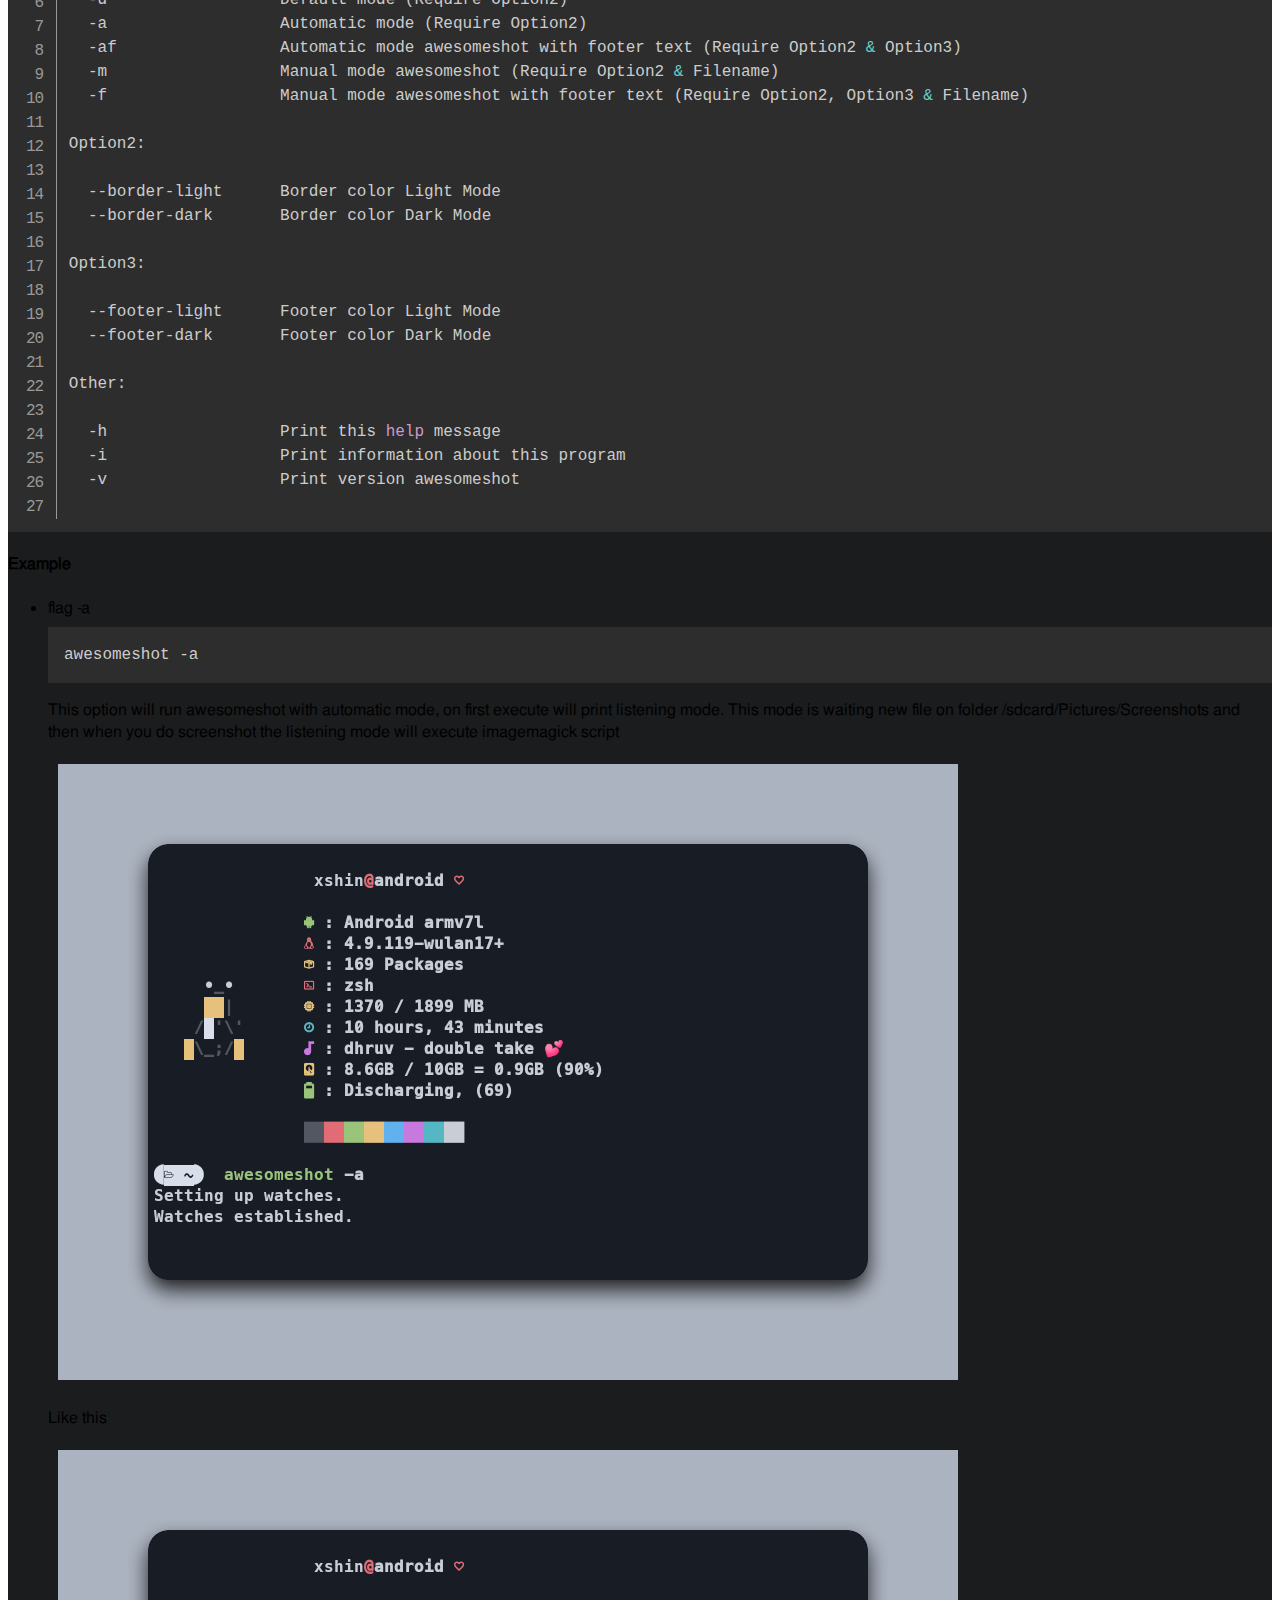
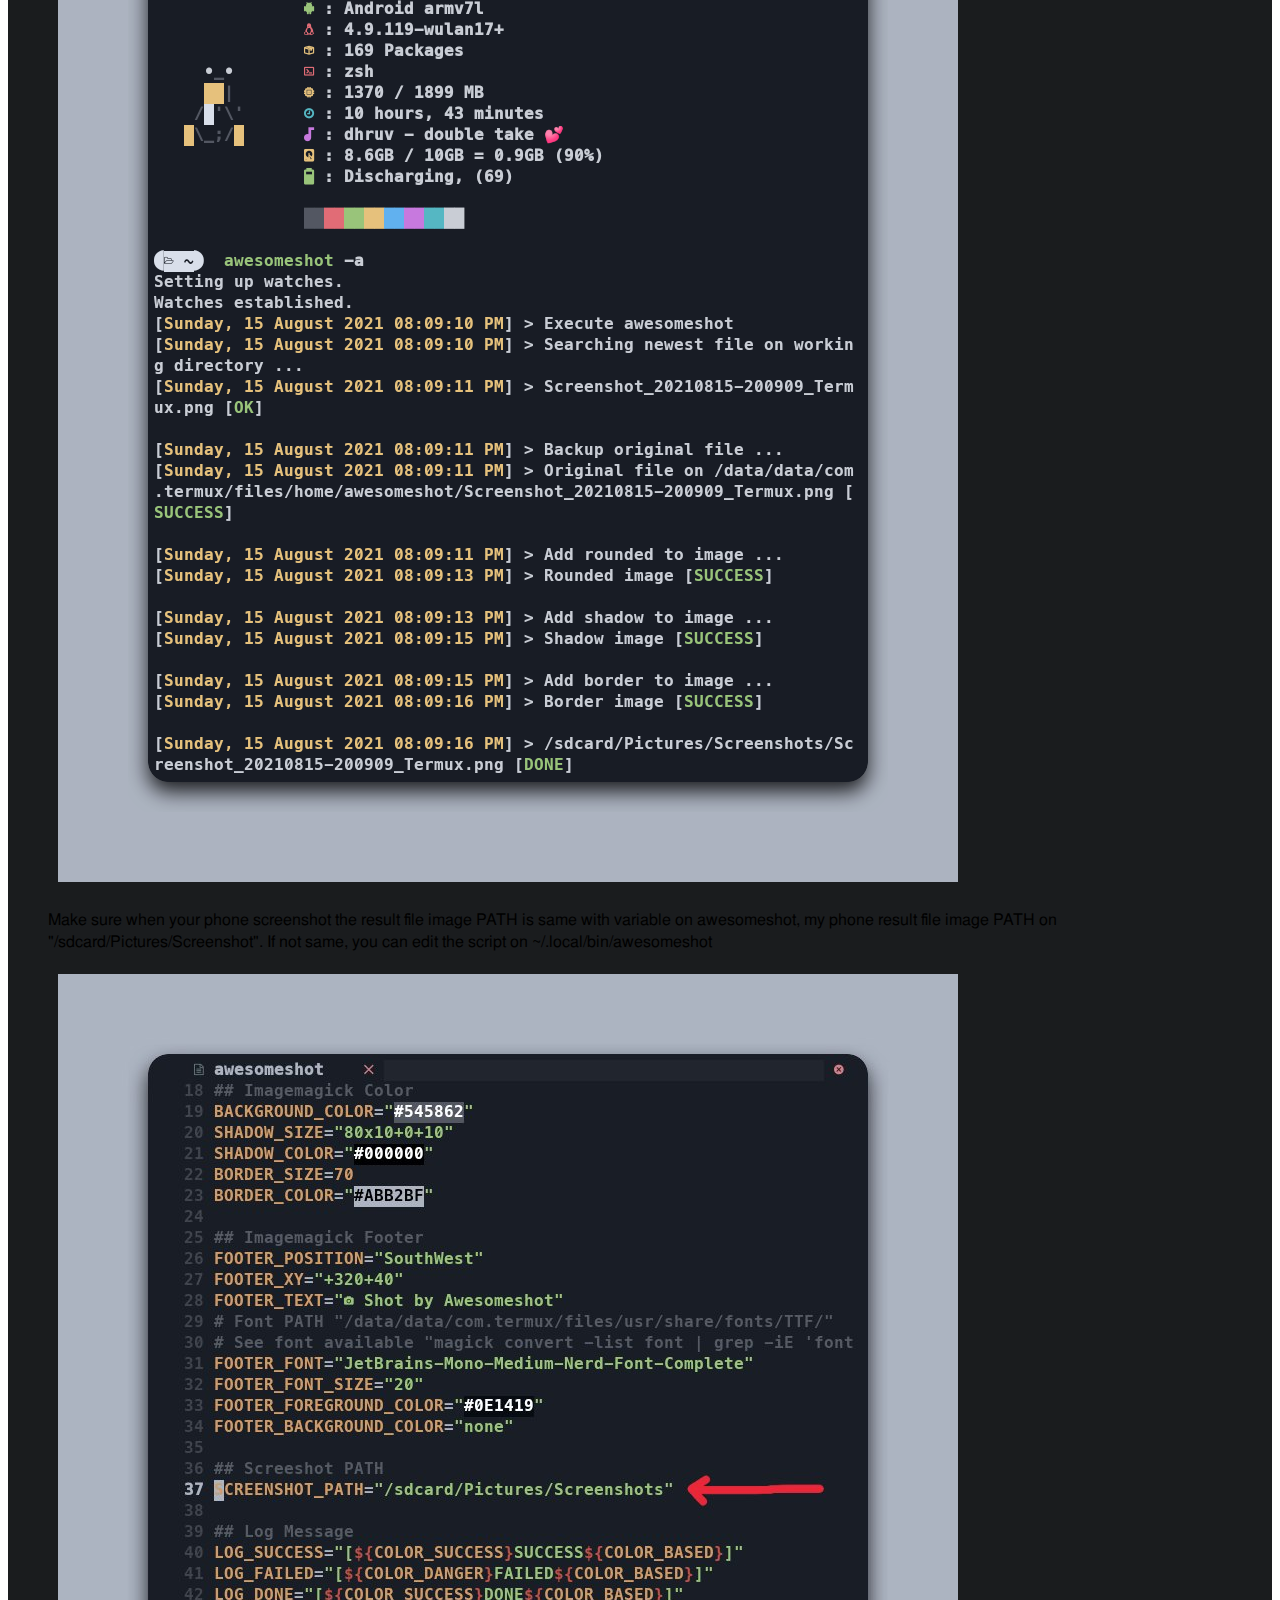
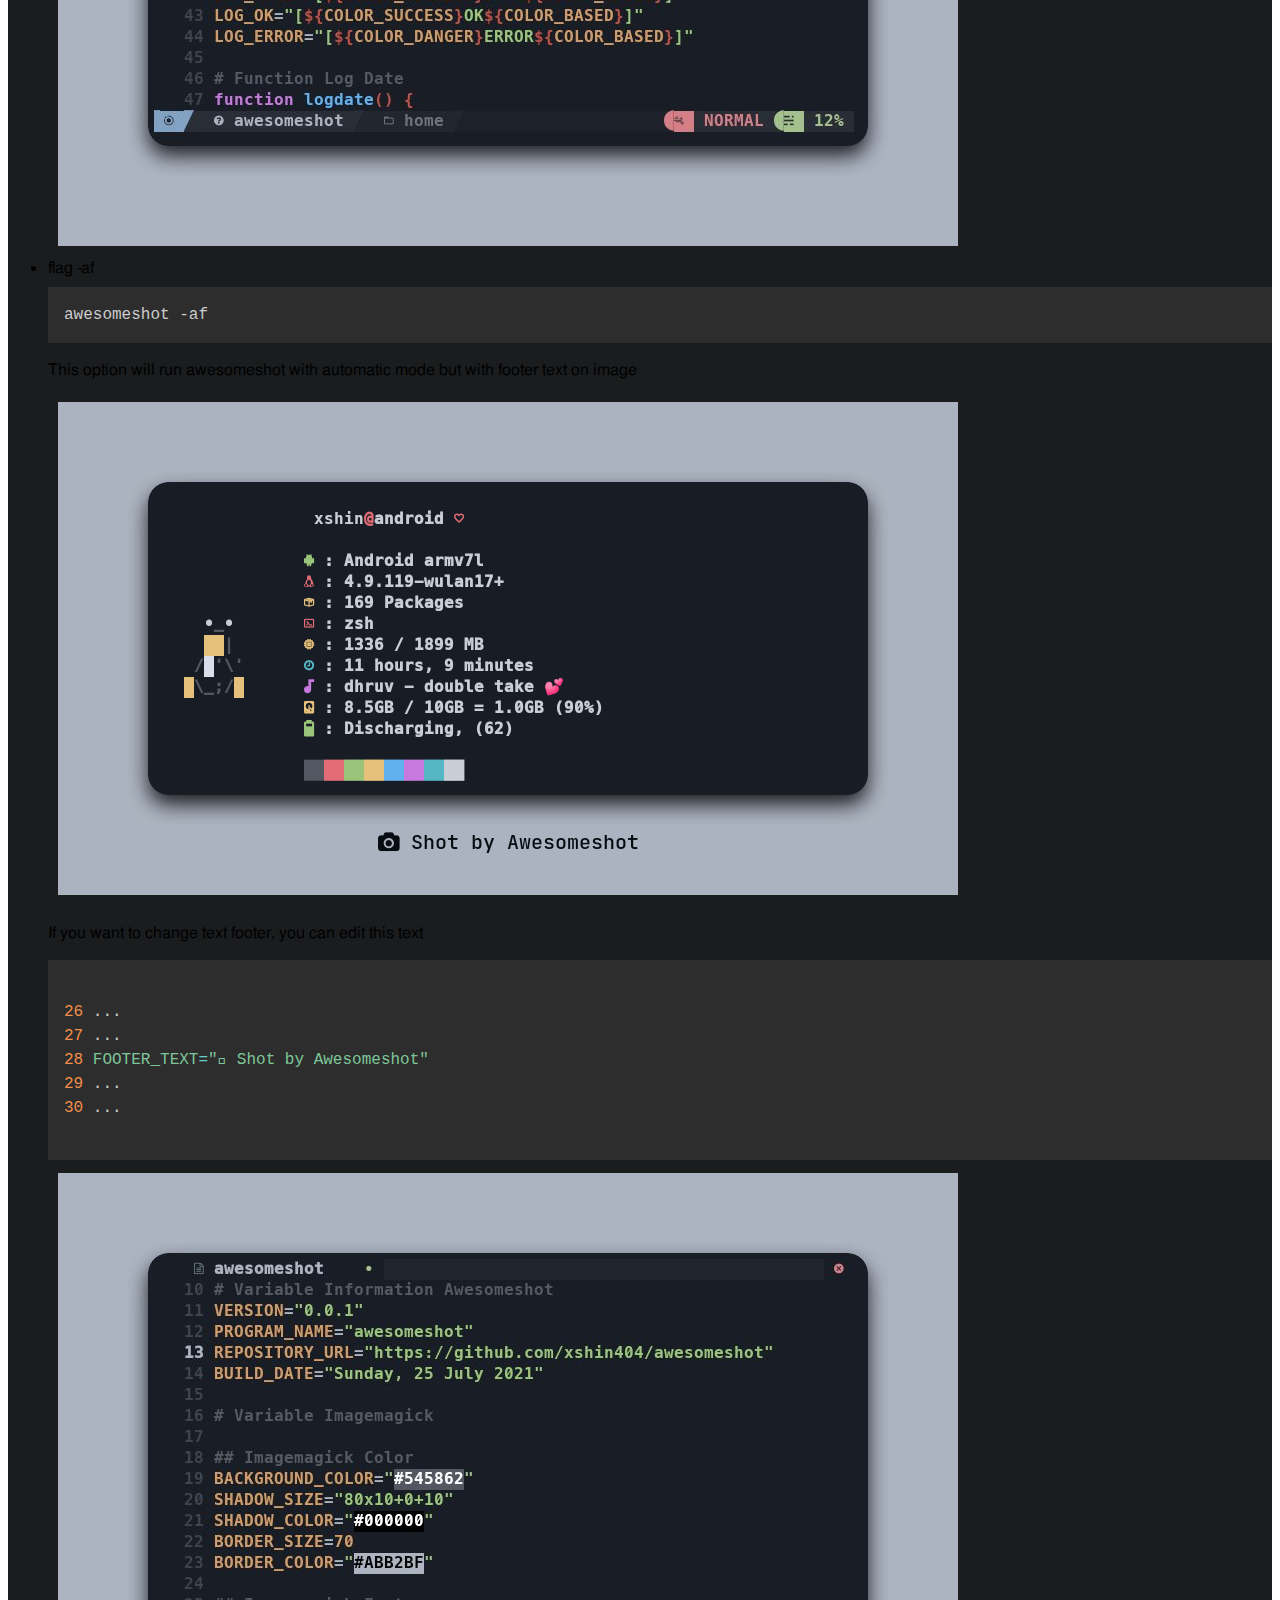
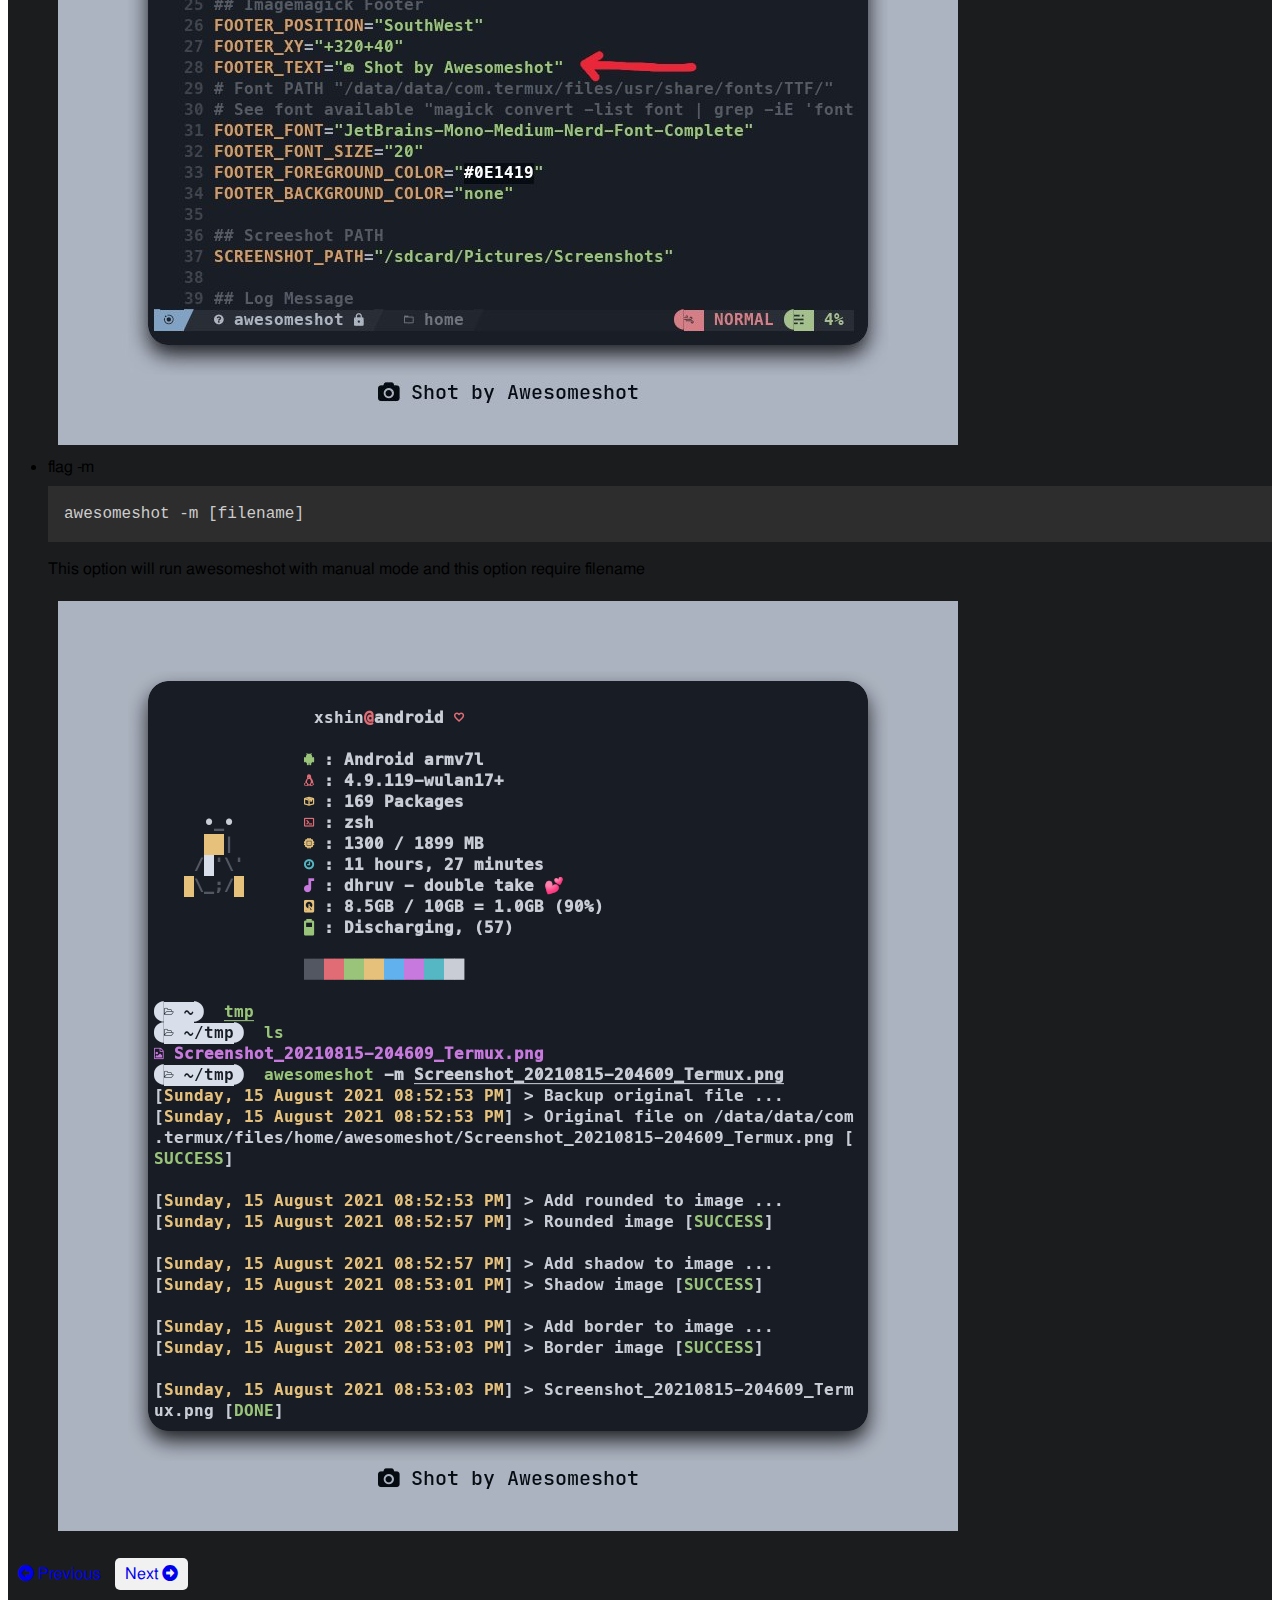
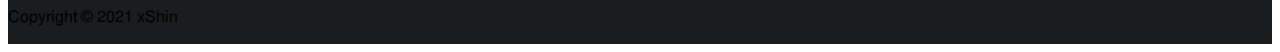
==== commit da3b8915: "awesomeshot" ====
--- a/awesomeshot/index.html
+++ b/awesomeshot/index.html
@@ -151,16 +151,30 @@
         <h4 class="mt-4">Usage</h4>
         <pre class="rounded"><code class="language-bash line-numbers">
 Usage:
-  awesomeshot [options] [filename]
-
-Options:
-  -a      Automatic run awesomeshot (automatic detect new file when you do screenshot)
-  -f      Manual run awesomeshot with footer text (require filename)
-  -af     Run awesomeshot with automatic with footer text
-  -h      Print this help message
-  -i      Print information about this program
-  -m      Manual run awesomeshot (require filename)
-  -v      Print version awesomeshot
+  awesomeshot [option1] [option2] [option3] [filename]
+  
+Options1:
+  -d                  Default mode (Require Option2)
+  -a                  Automatic mode (Require Option2)
+  -af                 Automatic mode awesomeshot with footer text (Require Option2 & Option3)
+  -m                  Manual mode awesomeshot (Require Option2 & Filename)
+  -f                  Manual mode awesomeshot with footer text (Require Option2, Option3 & Filename)
+
+Option2:
+
+  --border-light      Border color Light Mode
+  --border-dark       Border color Dark Mode
+
+Option3:
+
+  --footer-light      Footer color Light Mode
+  --footer-dark       Footer color Dark Mode
+
+Other:
+
+  -h                  Print this help message
+  -i                  Print information about this program
+  -v                  Print version awesomeshot
         </code></pre>
 
         <h4 class="mt-4">Example</h4>
